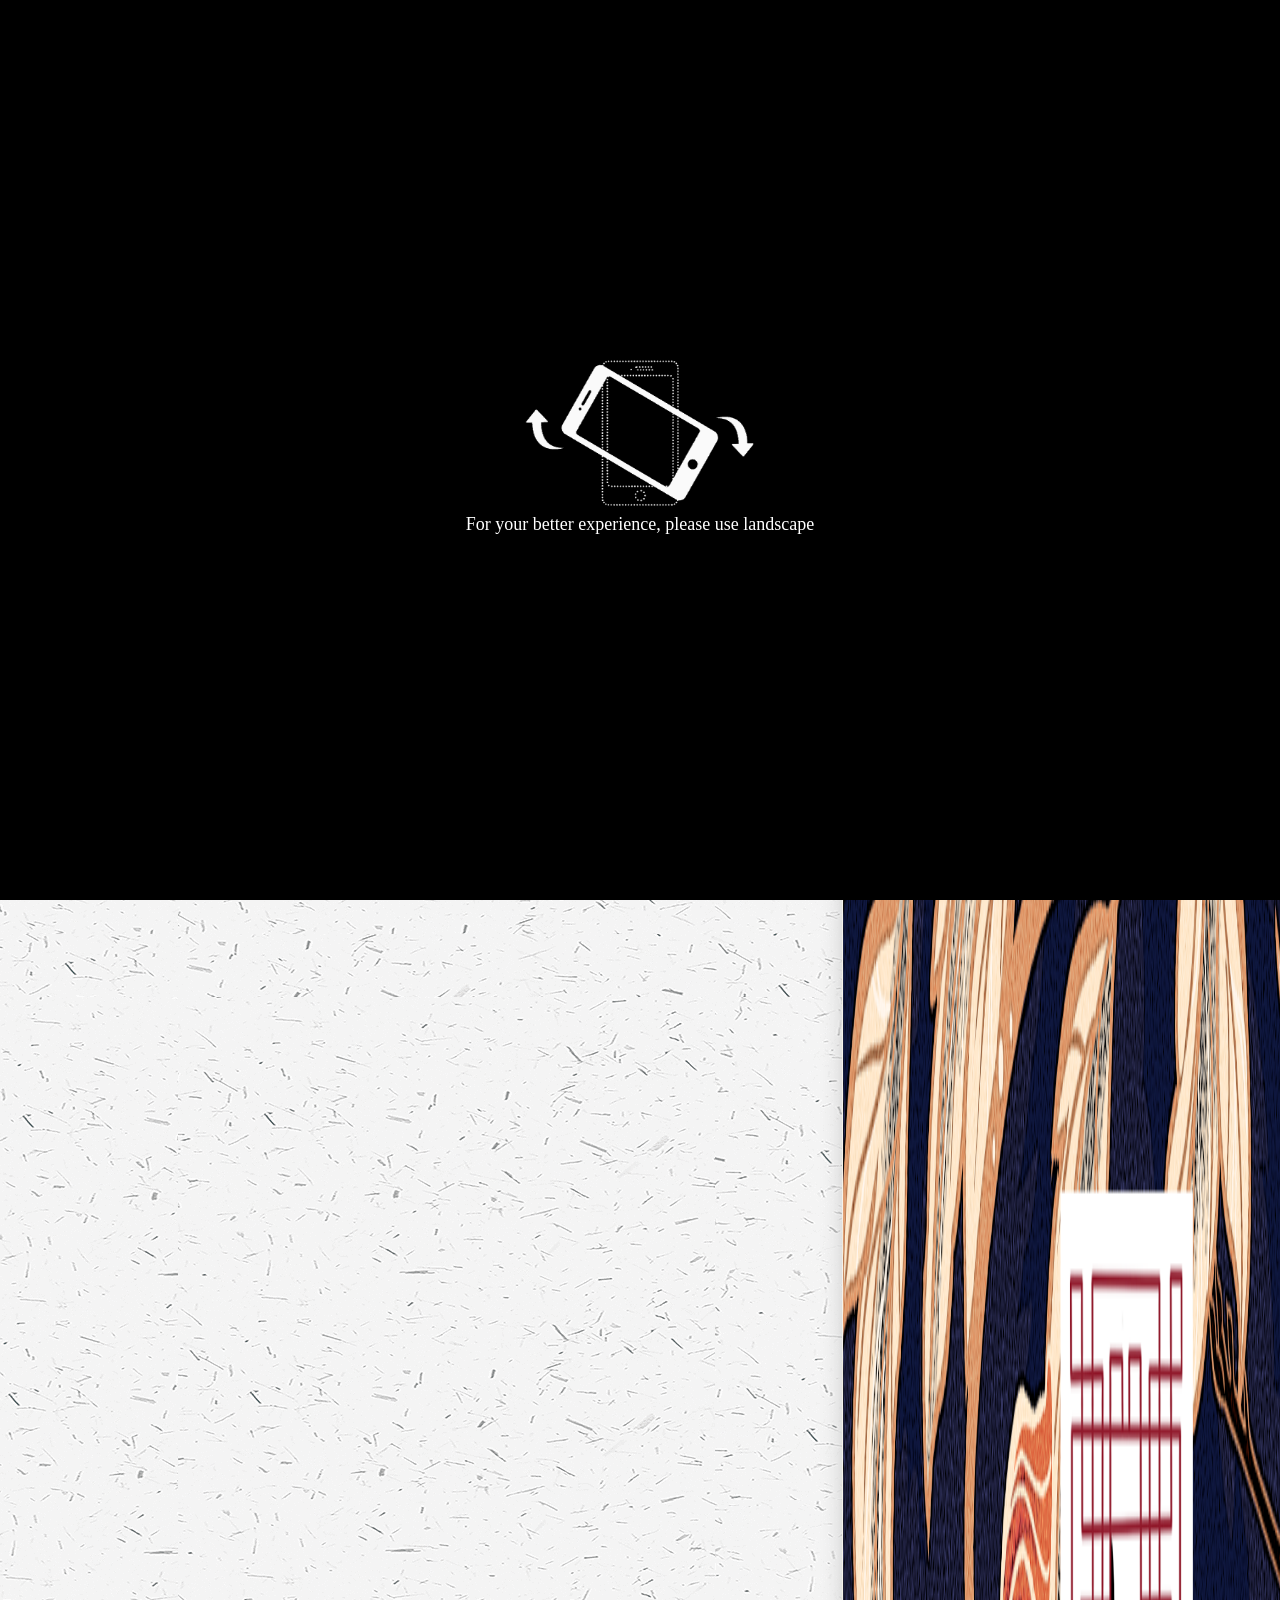
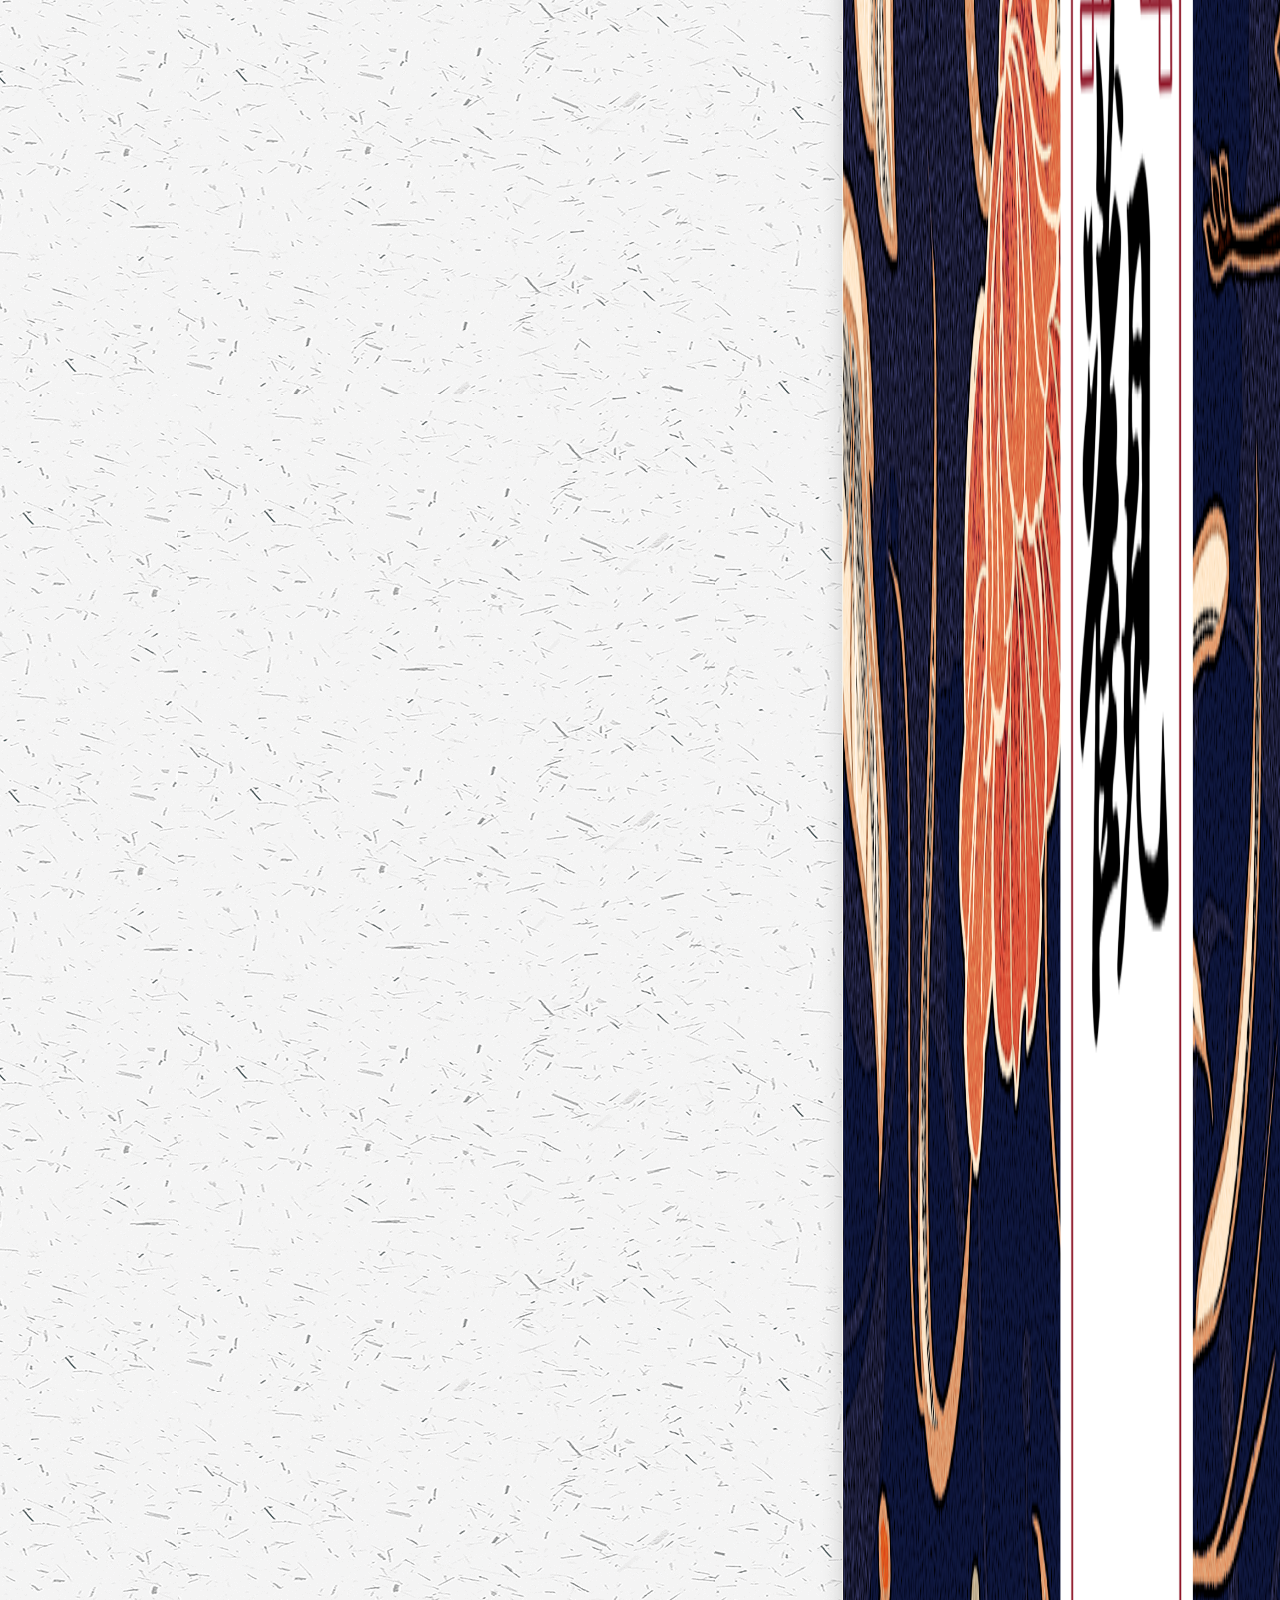
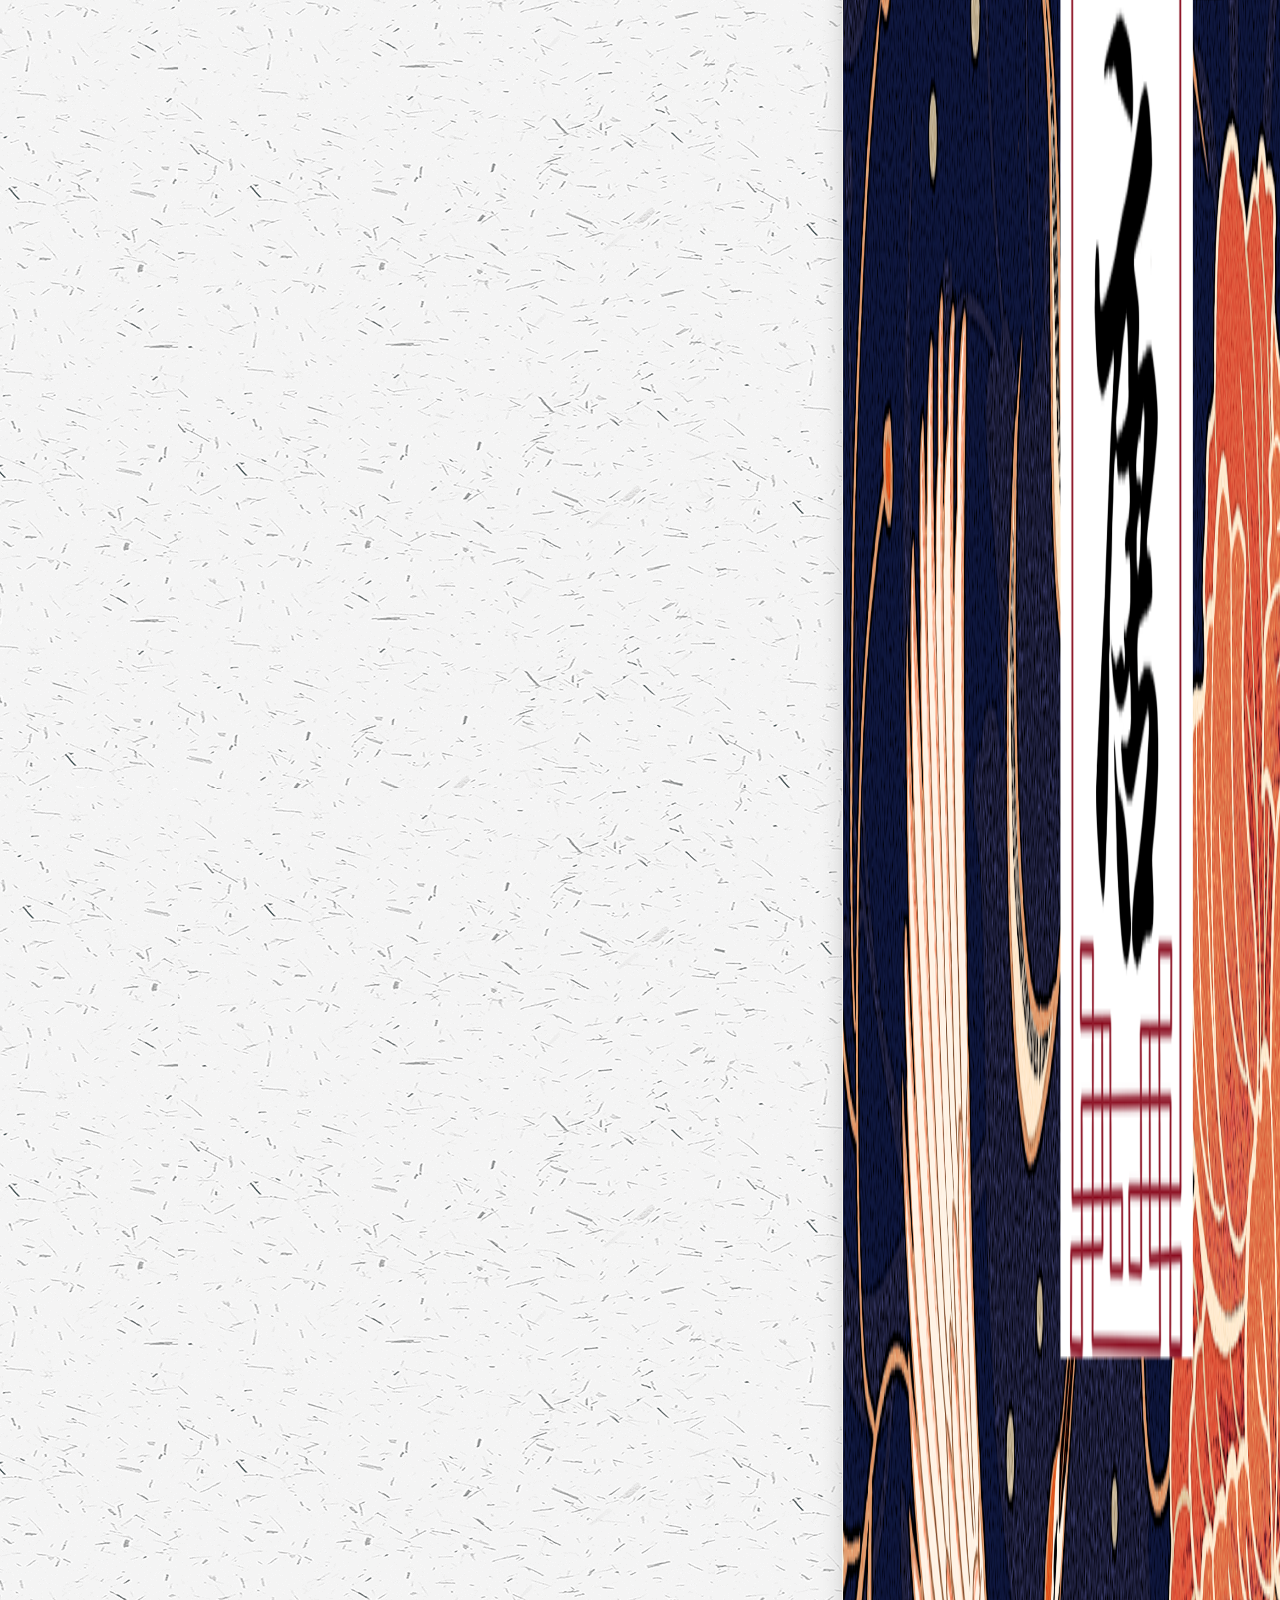
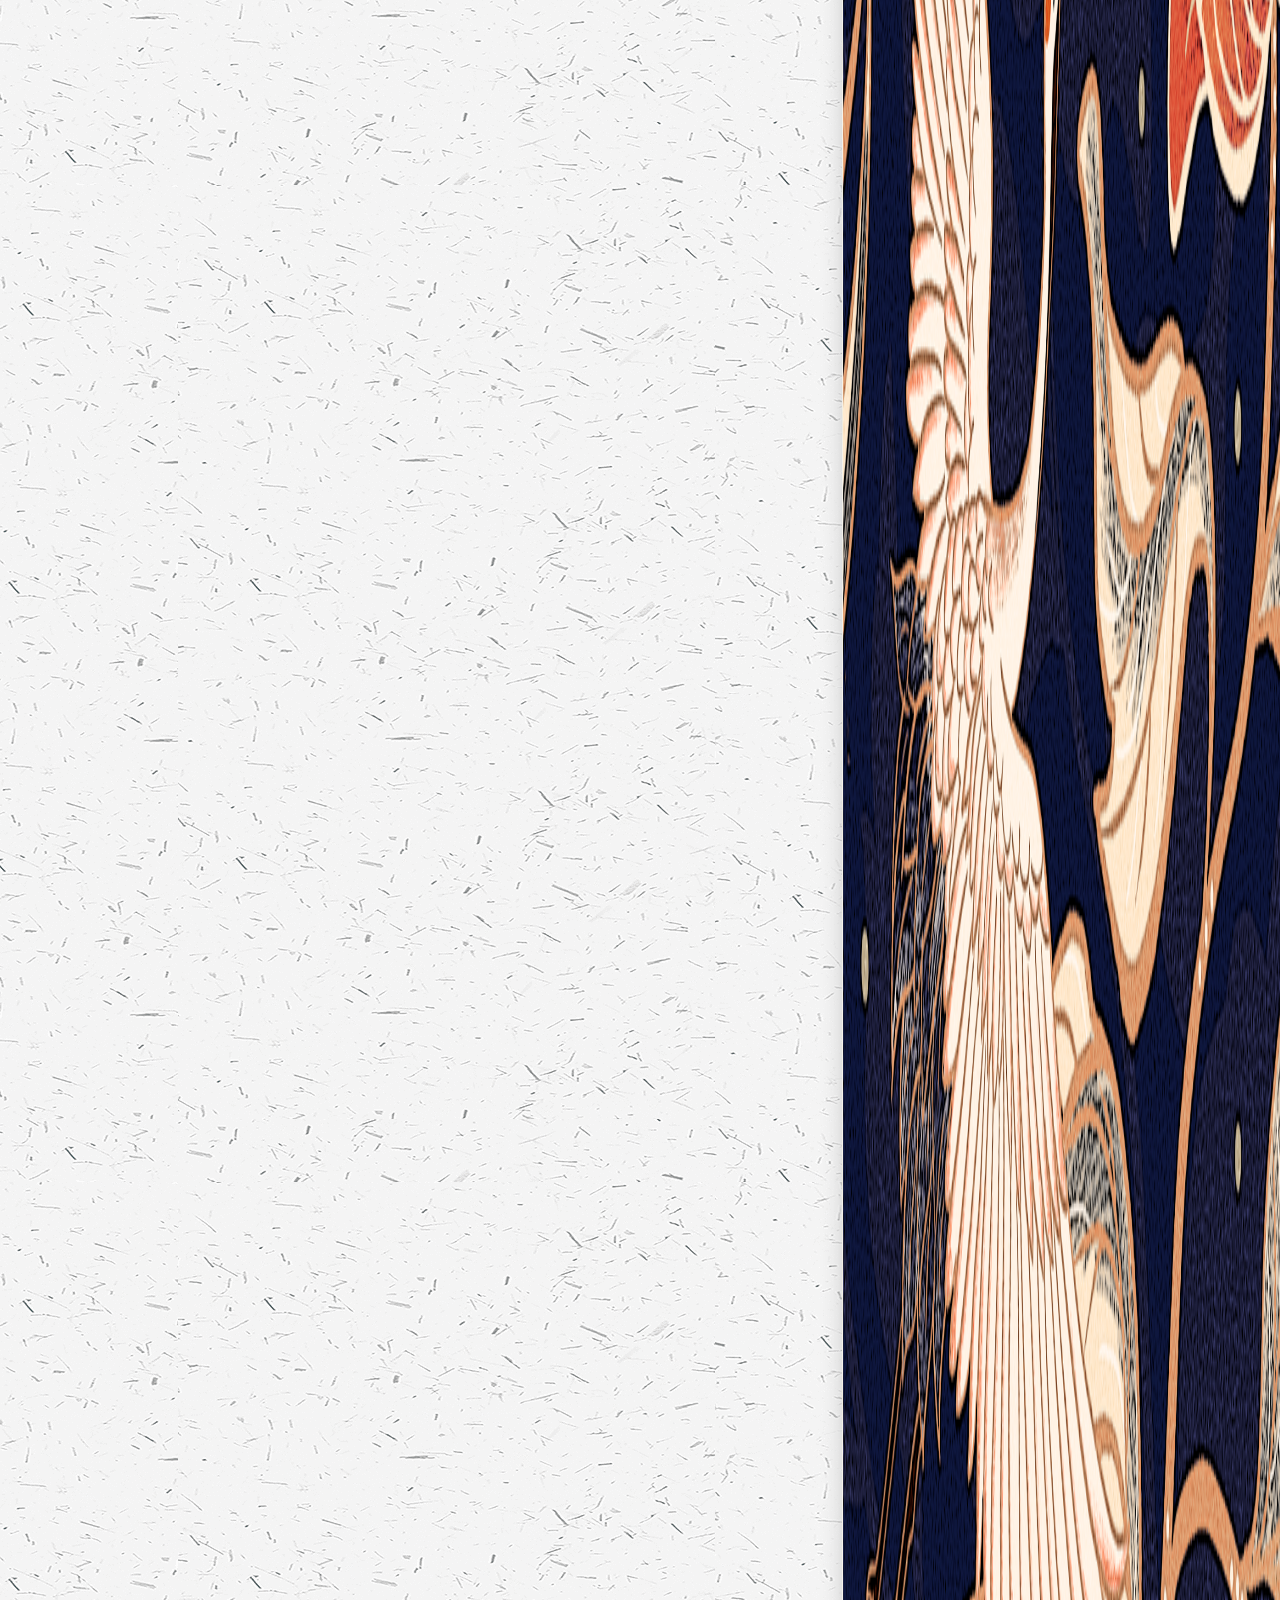
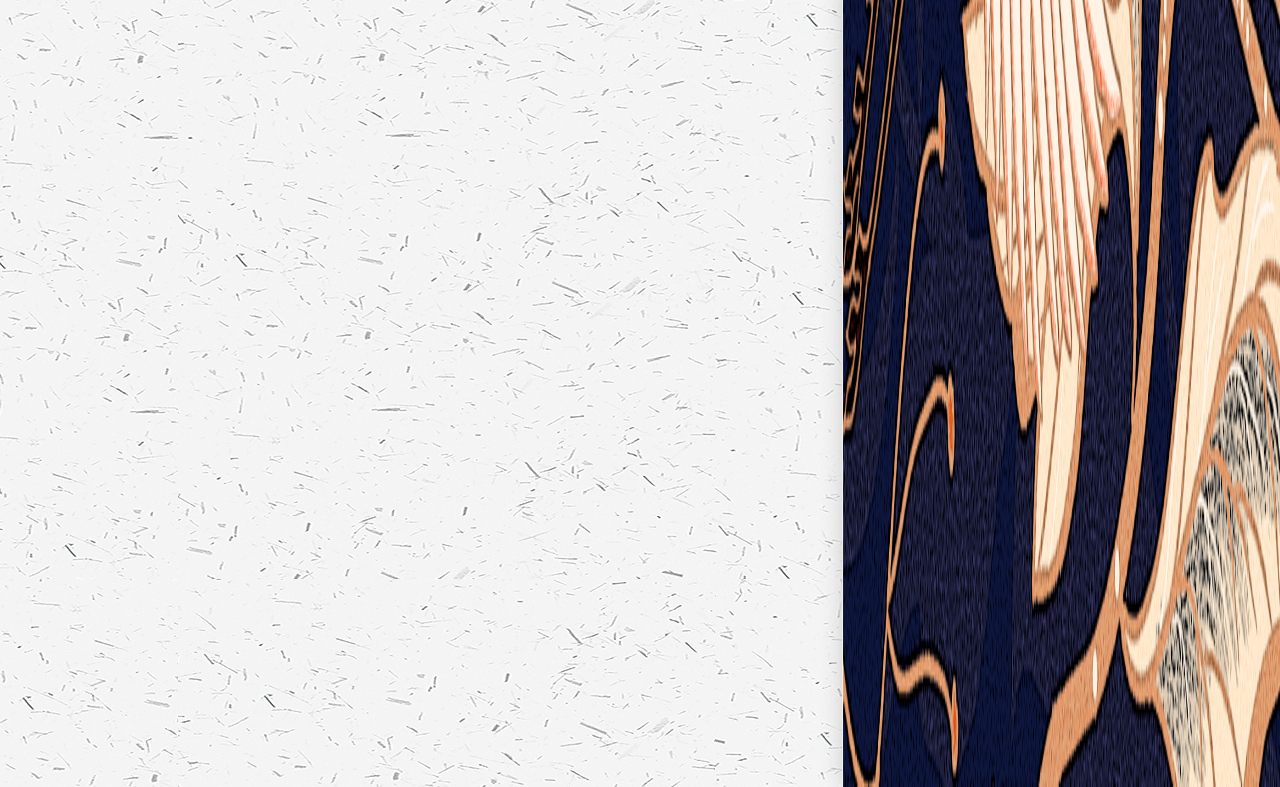
==== index.html @ e5fd3a8a "Add files via upload" ====
<!doctype html>
<!--[if lt IE 7 ]> <html lang="en" class="ie6"> <![endif]-->
<!--[if IE 7 ]>    <html lang="en" class="ie7"> <![endif]-->
<!--[if IE 8 ]>    <html lang="en" class="ie8"> <![endif]-->
<!--[if IE 9 ]>    <html lang="en" class="ie9"> <![endif]-->
<!--[if !IE]><!--> <html lang="en"> <!--<![endif]-->
<head>
<meta name="viewport" content="width = device-width, initial-scale=1.0, user-scalable = no" />
<script type="text/javascript" src="extras/jquery.min.1.7.js"></script>
<script type="text/javascript" src="extras/modernizr.2.5.3.min.js"></script>
<script type="text/javascript" src="lib/turn.min.js"></script>



<style>


.img-magnifier-window {
  position:relative;
}

.img-magnifier-glass {
  position: absolute;
  bottom: 0px;

  border: 3px solid #663300;
  border-radius: 50%;
  cursor: none;
  /*Set the size of the magnifier glass:*/
  width: 100px;
  height: 100px;}


	@keyframes ldio-wfs9uup7r9 {
  0% { transform: rotate(0) }
  100% { transform: rotate(360deg) }
}
.ldio-wfs9uup7r9 div { box-sizing: border-box!important }
.ldio-wfs9uup7r9 > div {
  position: absolute;
  width: 144px;
  height: 144px;
  top: 28px;
  left: 28px;
  border-radius: 50%;
  border: 16px solid #000;
  border-color:#e05b3f transparent #e05b3f transparent;
  animation: ldio-wfs9uup7r9 1s linear infinite;
}

.ldio-wfs9uup7r9 > div:nth-child(2), .ldio-wfs9uup7r9 > div:nth-child(4) {
  width: 108px;
  height: 108px;
  top: 46px;
  left: 46px;
  animation: ldio-wfs9uup7r9 1s linear infinite reverse;
}
.ldio-wfs9uup7r9 > div:nth-child(2) {
  border-color: transparent #e0a67a transparent #e0a67a
}
.ldio-wfs9uup7r9 > div:nth-child(3) { border-color: transparent }
.ldio-wfs9uup7r9 > div:nth-child(3) div {
  position: absolute;
  width: 100%;
  height: 100%;
  transform: rotate(45deg);
}
.ldio-wfs9uup7r9 > div:nth-child(3) div:before, .ldio-wfs9uup7r9 > div:nth-child(3) div:after { 
  content: "";
  display: block;
  position: absolute;
  width: 16px;
  height: 16px;
  top: -16px;
  left: 48px;
  background: #e05b3f;
  border-radius: 50%;
  box-shadow: 0 128px 0 0 #e05b3f;
}
.ldio-wfs9uup7r9 > div:nth-child(3) div:after {
  left: -16px;
  top: 48px;
  box-shadow: 128px 0 0 0 #e05b3f;
}

.ldio-wfs9uup7r9 > div:nth-child(4) { border-color: transparent; }
.ldio-wfs9uup7r9 > div:nth-child(4) div {
  position: absolute;
  width: 100%;
  height: 100%;
  transform: rotate(45deg);
}
.ldio-wfs9uup7r9 > div:nth-child(4) div:before, .ldio-wfs9uup7r9 > div:nth-child(4) div:after {
  content: "";
  display: block;
  position: absolute;
  width: 16px;
  height: 16px;
  top: -16px;
  left: 30px;
  background: #e0a67a;
  border-radius: 50%;
  box-shadow: 0 92px 0 0 #e0a67a;
}
.ldio-wfs9uup7r9 > div:nth-child(4) div:after {
  left: -16px;
  top: 30px;
  box-shadow: 92px 0 0 0 #e0a67a;
}
.loadingio-spinner-double-ring-vd1g2d22ar {
  

  display: inline-block;
  overflow: hidden;
  background: #e8e7d1;
}
.ldio-wfs9uup7r9 {
  width: 100%;
  height: 100%;
  left: 40%;
  top: 40%;

  position: relative;
  transform: translateZ(0) scale(1);
  backface-visibility: hidden;
  transform-origin: 0 0; /* see note above */
}
.ldio-wfs9uup7r9 div { box-sizing: content-box;
  
 }
/* generated by https://loading.io/ */

.loadingio-spinner-double-ring-vd1g2d22ar  
{        width:100%;  
        height:100%; 
         margin-top: 0px;
         margin-left: 0px;
        background-size: cover; 
        position:fixed;  
        z-index:999;  
        background-color:#0f132a;
}  

</style>





<script>

document.onreadystatechange=function(){
    if(document.readyState=="complete"){
        $(".loadingio-spinner-double-ring-vd1g2d22ar").fadeOut();
    }
}

function magnify(imgID, zoom) {
  var img, glass, w, h, bw;
  img = document.getElementById(imgID);
  /*create magnifier glass:*/
  glass = document.createElement("DIV");
  glass.setAttribute("class", "img-magnifier-glass");
  /*insert magnifier glass:*/
  img.parentElement.insertBefore(glass, img);
  /*set background properties for the magnifier glass:*/
  glass.style.backgroundImage = "url('" + img.src + "')";
  glass.style.backgroundRepeat = "no-repeat";
  glass.style.backgroundSize = (img.width * zoom) + "px " + (img.height * zoom) + "px";
  bw = 3;
  w = glass.offsetWidth / 2;
  h = glass.offsetHeight / 2;
  /*execute a function when someone moves the magnifier glass over the image:*/
  glass.addEventListener("mousemove", moveMagnifier);
  img.addEventListener("mousemove", moveMagnifier);
  /*and also for touch screens:*/
  glass.addEventListener("touchmove", moveMagnifier);
  img.addEventListener("touchmove", moveMagnifier);
  function moveMagnifier(e) {
    var pos, x, y;
    /*prevent any other actions that may occur when moving over the image*/
    e.preventDefault();
    /*get the cursor's x and y positions:*/
    pos = getCursorPos(e);
    x = pos.x;
    y = pos.y;
    /*prevent the magnifier glass from being positioned outside the image:*/
    if (x > img.width - (w / zoom)) {x = img.width - (w / zoom);}
    if (x < w / zoom) {x = w / zoom;}
    if (y > img.height - (h / zoom)) {y = img.height - (h / zoom);}
    if (y < h / zoom) {y = h / zoom;}
    /*set the position of the magnifier glass:*/
    glass.style.left = (x - w) + "px";
    glass.style.top = (y - h) + "px";
    /*display what the magnifier glass "sees":*/
    glass.style.backgroundPosition = "-" + ((x * zoom) - w + bw) + "px -" + ((y * zoom) - h + bw) + "px";
  }
  function getCursorPos(e) {
    var a, x = 0, y = 0;
    e = e || window.event;
    /*get the x and y positions of the image:*/
    a = img.getBoundingClientRect();
    /*calculate the cursor's x and y coordinates, relative to the image:*/
    x = e.pageX - a.left;
    y = e.pageY - a.top;
    /*consider any page scrolling:*/
    x = x - window.pageXOffset;
    y = y - window.pageYOffset;
    return {x : x, y : y};
  }
}

//image expanding
function myFunction(imgs) {
  var expandImg = document.getElementById("expandedImg");
  var imgText = document.getElementById("imgtext");
  expandImg.src = imgs.src;
  imgText.innerHTML = imgs.alt;
  expandImg.parentElement.style.display = "block";
}

//image slider-gallery

function plusSlides(n) {
  showSlides(slideIndex += n);
}

function currentSlide(n) {
  showSlides(slideIndex = n);
}

function showSlides(n) {
  var i;
  var slides = document.getElementsByClassName("mySlides");
  var dots = document.getElementsByClassName("demo");
  var captionText = document.getElementById("caption");
  if (n > slides.length) {slideIndex = 1}
  if (n < 1) {slideIndex = slides.length}
  for (i = 0; i < slides.length; i++) {
      slides[i].style.display = "none";
  }
  for (i = 0; i < dots.length; i++) {
      dots[i].className = dots[i].className.replace(" active", "");
  }
  slides[slideIndex-1].style.display = "block";
  dots[slideIndex-1].className += " active";
  captionText.innerHTML = dots[slideIndex-1].alt;
}
</script>




</head>

<body >

<div class="loadingio-spinner-double-ring-vd1g2d22ar"><div class="ldio-wfs9uup7r9">
<div></div>
<div></div>
<div><div></div></div>
<div><div></div></div>
</div></div>


<div id="content">
<div class="bg-object" >
	<img src="pages/bird.gif" alt= "bird" style="position:absolute;width:400px;height: 438px; left:50px; top: 20px;">
	<img src="pages/yinzhang.gif" alt="yinzhang"style="position:relative; width:100px;height: 100px;left:50px;bottom:-700px;">
	<img src="cover/cloud3.gif" alt="cloud top" style="position:relative;top:20px;left:1100px;">
	<img src="cover/cloud2.gif" alt="cloud top" style="position:absolute;top:30px;left:550px;">
	<img src="pages/cloud right.png" alt="cloud right" style="position:relative;bottom:-750px;left:1000px;">
	<img src="pages/cloud1.gif" alt="cloud left" style="position:absolute;top:350px;left:100px;">


	<div class="text" style="position:absolute;left:350px;top:250px;display:block;">
		<h1>The Fashion of Tang Dynasty</h1>

		<p class="intro" style="position:relative;left:10px;top:30px;width: 350px;font-size: 20px;text-align: justify;text-indent: 50px;">Tang Dynasty costumes have become one of the important symbols of Tang culture with their colorful, innovative decoration techniques and gorgeous colors
		</p>
		<p class="intro" style="position:relative;left:10px;top:20px;width: 350px;font-size: 20px;text-align: justify;text-indent: 50px;">A famous Chinese designer Chu Yan and her group are committed to the artistic recreation of Tang Dynasty costumes. With reference to a large amount of historical data and through the study of Dunhuang frescoes, a large number of Tang Dynasty costumes have been recreated, allowing us to have a chance to glimpse the prosperous Tang Dynasty.
		</p>
	</div>

</div>



<div class="bgmusic">

<audio src="zheliu.mp3" preload="meta" loop autoplay id="bgmusic"></audio>
<img src="cover/stop.png" id="musicImg" alt="user" style="width: 50px; height:50px; right:20px; top:20px; position: fixed;">
<div class="hover">
	<img src="cover/shadow.gif" onClick="playnpause()" alt="user" style="width: 55px; height:55px; right:18px; top:18px; position: fixed;">

</div>

</div>



<div class="flipbook-viewport" >
	<div class="book-container" id='container'>
		<div class="flipbook">
			<div class="page" style="background-image:url(pages/cover-front.png)"></div>
			<div class="page" style="background-image:url(pages/odd.png)">
				<h2>Donor Frescoes</h2>
				<div class="img-magnifier-window" style="left:40px;top:100px;">
 					 <img id="myimage" src="pages/donor_frescoes.jpg" width="260" height="400">
				</div>
				
				<p style="font-size:17px;position:absolute;left:320px;top:100px; width:250px;">Dunhuang frescoes are the main components of Dunhuang art. They are rich in content, huge in scale, and exquisite in skill. They are best known of the Buddha grottoes, however, there is a kind of murals called donors in the frescoes, which have unique artistic value and research value. It is the donors in these murals that have been handed down from generation to generation, digging into grottoes, building Buddha statues, and painting murals, and finally created the brilliant and brilliant Dunhuang culture. Due to its completeness and continuity, these donor frescoes have become an important historical material for studying Tang Dynasty costumes.</p>
				<p style="font-size:18px;position:absolute;left:50px;bottom:20px;width:250px; text-indent: 0px; border:2px solid black; background-color: white;padding: 2px;">Move the <b>len</b> on the bottom left corner. Can you find the<b> Donor</b>?</p>

			</div>
			<div class="page" style="background-image:url(pages/even.png)">
				<p style="font-size:17px;position:absolute;left:150px;top:50px; width:350px;">Below the Buddhist stories frescoes, there are often men and women neatly arranged in rows, the small ones are only a few inches, and the heights are up to a few feet. Among them are powerful governors and ordinary civilians. These figures have all contributed funds for the construction of the cave. They painted their images on the wall, indicating that the Buddha statues of the cave were all supported by them, so they are called cave owners, and they are also called donors.</p>
				<p style="font-size:17px;position:absolute;left:150px;top:300px; width:350px;">In order to devoutly worship the Buddha, always provide support and merit, and also show their own fame and retain their names for future generations. Portraits of these donors are painted in their caves. These portraits are called donor portraits. These precious portraits record the dress status of people of different identities and positions on different occasions and provide precious historical data for the restoration and recreation of Tang Dynasty costumes.</p>
				<div class="e-column" style="top:200px;">
  					<div class="e-row">
   						 <img src="pages/donor1.jpg" alt="Donor portrait of Cao Yuande. Mogao Cave 100,10th" style="width:50%; margin-top: 50px; " onclick="myFunction(this);">
  					</div>
  					<div class="e-row">
   						 <img src="pages/donor2.jpg" alt="Donor Portrait of Caoyijin. Yulin Cave 16" style="width:50%" onclick="myFunction(this);">
  					</div>
  					<div class="e-row">
  					    <img src="pages/donor3.png" alt="King of Khotab and retinue, Mogao Cave 98" style="width:50%" onclick="myFunction(this);">
  					</div>
  					<div class="e-row">
    					<img src="pages/donor4.png" alt="Urgur retinue, Mogao Cave 98" style="width:50%" onclick="myFunction(this);">
  					</div>
				</div>

				<div class="image-window">
 					 <span onclick="this.parentElement.style.display='none'" class="closebtn">&times;</span>
  					<img id="expandedImg" style="height:80%;margin-left: auto;margin-right: auto; display:">
  					<div id="imgtext"></div>
					</div>

				
			</div>
			<div class="page" style="background-image:url(pages/odd.png)">
				<h2> Designer</h2>
				 <img src="pages/chuyan.jpg" alt="chuyan" style="width:80%;position: absolute; bottom: 50px;left:50px;" >
				 <p style="font-size:17px;position:absolute;left:50px;top:80px; width:450px;"><b>Chu Yan</b>, currently an associate professor at the School of Clothing Art and Engineering, Beijing Institute of Clothing Technology. She and her group have been doing research on the restoration and artistic recreation of Chinese traditional clothes along the Silk Road. From analyzing and measuring the antiques to drawing, dyeing, weaving, pattern making, and sewing, she eventually recreated costumes of Tang, which lead us to revisit the open, confident and integrating prosperous period of the Tang Dynasty.</p>
               
           </div>
			<div class="page" style="background-image:url(pages/even.png)">
							<h2>Plant Dyestuff</h2>
				
							<div class="image-gallery-window"  style="width: 400px; height:300px;overflow:hidden;top:80px;left:80px;">
							  <div class="mySlides">
							    <div class="numbertext">1 / 6</div>
							    <div class="image-frame" >
							      <img src="pages/safflower.jpg" style="width:100%">
							    </div>
							  </div>

							  <div class="mySlides">
							    <div class="numbertext">2 / 6</div>
							    <div class="image-frame">
							    <img src="pages/common_madder.jpg" style="width:100%">
								</div>
							  </div>

							  <div class="mySlides">
							    <div class="numbertext">3 / 6</div>
							    <div class="image-frame" >
							    <img src="pages/sappanwood.png" style="width:100%">
							    </div>
							  </div>
							    
							  <div class="mySlides">
							    <div class="numbertext">4 / 6</div>
							    <div class="image-frame">
							    <img src="pages/pomegranate_peels.jpg" style="width:100%">
							    </div>
							  </div>

							  <div class="mySlides">
							    <div class="numbertext">5 / 6</div>
							    <div class="image-frame">
							    <img src="pages/fruit_of_cape_jasmine.jpg" style="width:100%">
							    </div>
							  </div>
							    
							  <div class="mySlides">
							    <div class="numbertext">6 / 6</div>
							    <div class="image-frame">
							    <img src="pages/woad_leafs.jpg" style="width:100%">
								</div>
							  </div>
							    
							  <a class="prev" onclick="plusSlides(-1)">❮</a>
							  <a class="next" onclick="plusSlides(1)">❯</a>

							  <div class="caption">
							    <p id="caption"></p>
							  </div>
							  <div class="s-row">
							    <div class="s-column">
							      <img class="demo cursor" src="pages/safflower.jpg" style="width:100%" onclick="currentSlide(1)" alt="Red dye: Safflower">
							    </div>
							    <div class="s-column">
							      <img class="demo cursor" src="pages/common_madder.jpg" style="width:100%" onclick="currentSlide(2)" alt="Red dye: Common Madder">
							    </div>
							    <div class="s-column">
							      <img class="demo cursor" src="pages/sappanwood.png" style="width:100%" onclick="currentSlide(3)" alt="Red dye: Sappanwood">
							    </div>
							    <div class="s-column">
							      <img class="demo cursor" src="pages/pomegranate_peels.jpg" style="width:100%" onclick="currentSlide(4)" alt="Yellow dye: Pomegranate Peels">
							    </div>
							    <div class="s-column">
							      <img class="demo cursor" src="pages/fruit_of_cape_jasmine.jpg" style="width:100%" onclick="currentSlide(5)" alt="Yellow dye: Fruit of Cape Jasmine">
							    </div>    
							    <div class="s-column">
							      <img class="demo cursor" src="pages/woad_leafs.jpg" style="width:100%" onclick="currentSlide(6)" alt="Blue dye: Woad Leafs">
							    </div>
							  </div>
							</div>
							<p style="position: absolute; top:380px;width:450px;left:50px;">The colors on ancient clothes are actually came from plant dyestuff. Compared with the chemical dyestuffs we used today,the ancient Chinese used plant dyestuffs, which were nontoxic and harmless and mostly made from edible plants or vegetables, as well as traditional medicines. Colors created by these dyes are very natural and hardly faded. They can even protect the clothes from insects and germs. Most importantly, they are a symbol of aesthetics for colors in Chinese traditions.</p>


			</div>
			<div class="page" style="background-image:url(pages/odd.png)">
				<h2>Female Donor Costumes</h2>
				<div class="img-magnifier-window" style="left:40px;top:80px;">
 					 <img id="myimage1" src="pages/Female-Donor-Portrait-on-the-east-wall-in-Mogao-Cave-98-restore1.png" width="200">
				</div>
				<p style="font-size:16px;position:absolute;left:40px;bottom:20px;width:200px; text-indent: 0px; border:2px solid black; background-color: white;padding: 2px; text-align: left;">Female Donor Portrait on the east wall in Mogao Cave 98, Five Dynasties (AD 907-960)</p>

				<p style="position: absolute; top:120px;width:240px;left:280px;">Cao Yijin's female family wears a phoenix crown, a flower crown and a white horned crown. They have headdresses, all wear long skirts, and make up with a variety of flowers on their faces. The flowers and birds on their clothes represent the extremely precious embroidery art at that time. It is a dress for ladies of five dynasties to emulate the concubines of the Tang Dynasty.</p>
				<img src="pages/wudai.png" alt="tag2" style="position:absolute;bottom:20px;right:0px;width: 150px">
				
			</div>
			<div class="page" style="background-image:url(pages/even.png)">
				<div class="img-magnifier-window" style="position:absolute;left:40px;top:80px;">
 					 <img id="myimage2" src="pages/Female-Donor-Portrait-on-the-east-wall-in-Mogao-Cave-98-recreation.JPG" height="400">
				</div>
				<img src="pages/face1.gif" alt="female donor1" style="position:absolute;top:80px;right:90px;height: 200px">
				<img src="pages/body1.gif" alt="female donor1" style="position:absolute;top:280px;right:90px;height: 200px">
				<img src="pages/tag.png" alt="tag2" style="position:absolute;bottom:50px;right:20px;width: 500px">

			</div>
			<div class="page" style="background-image:url(pages/odd.png)">
				<div class="img-magnifier-window" style="left:40px;top:50px;">
 					 <img id="myimage3" src="pages/Uyghur-Princess-in-Mogao-Cave-61.png" width="200px">
				</div>
				<p style="font-size:16px;position:absolute;left:40px;bottom:20px;width:200px; text-indent: 0px; border:2px solid black; background-color: white;padding: 2px; text-align: left;">Uyghur Princess in Mogao Cave 61, Five Dynasties (AD 907-960)</p>

				<p style="position: absolute; top:120px;width:240px;left:280px;">Cao Yijin's wife is Uighur Princess. She was dressed in a Ukrainian costume, wearing a peach-shaped crown, decorated with a Buyao, a sling on the back, a face with a flower makeup, a neck with multiple jewelry strings, a lapel with narrow sleeves and a large sleeve, and a delicate phoenix on the lapel and cuff Beautiful bird and flower pattern. It is very rare to see such delicate and vivid textile patterns in Dunhuang frescoes.</p>
				<img src="pages/wudai.png" alt="tag2" style="position:absolute;bottom:20px;right:0px;width: 150px">
			</div>
			<div class="page" style="background-image:url(pages/even.png)">

				<div class="img-magnifier-window" style="position:absolute;left:40px;top:80px;">
 					 <img id="myimage4" src="pages/Uyghur-Princess-in-Mogao-Cave-61-recreation.JPG" height="400" >
				</div>
				<img src="pages/princess-face.gif" alt="female donor2" style="position:absolute;top:80px;right:80px;height: 200px;">
				<img src="pages/princess-body.gif" alt="female donor2" style="position:absolute;top:280px;right:80px;height: 200px;">
				<img src="pages/tag.png" alt="tag2" style="position:absolute;bottom:50px;right:20px;width: 500px">
			</div>
			<div class="page" style="background-image:url(pages/odd.png)">
				<div class="img-magnifier-window" style="left:40px;top:50px;">
 					 <img id="myimage5" src="pages/Female-Donor-Portrait-on-the-east-wall-in-Mogao-Cave-144.png" width="220px">
				</div>
				<p style="font-size:16px;position:absolute;left:40px;bottom:40px;width:200px; text-indent: 0px; border:2px solid black; background-color: white;padding: 2px; text-align: left;">Female Donor Portrait on the east wall in Mogao Cave 144, Middle Tang(AD 767-827)</p>

				<p style="position: absolute; top:120px;width:240px;left:280px;">The Han women in the Tubo period still dominated by Han suits, with a hair bun on their heads, a hairpin Buyao on their hairpins, decorated with a peony flower, and wearing a wide sleeve red blouse on top, and a long green skirt on the bottom. From hair accessories to jackets, they attach great importance to the overall color matching</p>
				<img src="pages/tang.png" alt="tag2" style="position:absolute;bottom:20px;right:20px;width: 80px">
			</div>
			<div class="page" style="background-image:url(pages/even.png)">
				<div class="img-magnifier-window" style="position:absolute;left:40px;top:80px;">
 					 <img id="myimage6" src="pages/Female-Donor-Portrait-on-the-east-wall-in-Mogao-Cave-144.JPG" height="400" >
				</div>
				<img src="pages/female-donor-body1.gif" alt="female donor3" style="position:absolute;top:80px;right:80px;height: 200px;">
				<img src="pages/female-donor-body2.gif" alt="female donor3" style="position:absolute;top:280px;right:80px;height: 200px;">
				<img src="pages/tag.png" alt="tag2" style="position:absolute;bottom:50px;right:20px;width: 500px">
			</div>
			<div class="page" style="background-image:url(pages/odd.png)">
				<h2>Male Donor Costumes</h2>
				<div class="img-magnifier-window" style="left:40px;top:80px;">
 					 <img id="myimage7" src="pages/Donor-Caoyijin1.png" width="200px">
				</div>
				<p style="font-size:16px;position:absolute;left:40px;bottom:20px;width:200px; text-indent: 0px; border:2px solid black; background-color: white;padding: 2px; text-align: left;">Donor CaoYijin on the south wall of the corridor in Yulin Cave 16, Five Dynasties(AD 907-960)</p>

				<p style="position: absolute; top:120px;width:240px;left:280px;">CaoYijin wore an official hat, a red gown with a round neck and large sleeves, a lace white leno blouse, and a red leather tunic. People wearing big sleeves in five dynasties are mostly high-ranking officials, and there is no difference in official positions in other clothes styles. Red was a favorite color of senior officials during the Five Dynasties. Most of the donors of the ruling class in the five dynasties in Dunhuang frescoes wore red robes.</p>
				<img src="pages/wudai.png" alt="tag2" style="position:absolute;bottom:20px;right:0px;width: 150px">
			</div>
			<div class="page" style="background-image:url(pages/even.png)">
				<div class="img-magnifier-window" style="position:absolute;left:40px;top:80px;">
 					 <img id="myimage8" src="pages/Donor-CaoYijin.JPG" height="400" >
				</div>
				<img src="pages/caoyijin-body1.gif" alt="male donor1" style="position:absolute;top:80px;right:100px;height: 200px;">
				<img src="pages/caoyijin-body2.gif" alt="male donor1" style="position:absolute;top:280px;right:100px;height: 200px;">
				<img src="pages/tag.png" alt="tag2" style="position:absolute;bottom:50px;right:20px;width: 500px">
			</div>
			<div class="page" style="background-image:url(pages/odd.png)">
				<div class="img-magnifier-window" style="left:40px;top:100px;">
 					 <img id="myimage9" src="pages/Turpan-Tsenpo-in-Mogao-Cave-159.png" width="220px">
				</div>
				<p style="font-size:16px;position:absolute;left:40px;bottom:50px;width:220px; text-indent: 0px; border:2px solid black; background-color: white;padding: 2px; text-align: left;">Turpan Tsenpo in Mogao Cave 159</p>

				<p style="position: absolute; top:120px;width:240px;left:280px;">Zampe wears a crown of Zhaoxia and a red forehead, hangs earrings. He wears a plain lapel Tibetan robe with long sleeves hanging down to the ground, a jade belt around the waist, and various ornaments on the belt. A canopy was over his head. The color of his robe reflects the custom of Tubo: they respect for plain colors.</p>
				<img src="pages/tang.png" alt="tag2" style="position:absolute;bottom:20px;right:20px;width: 80px">
			</div>
			<div class="page" style="background-image:url(pages/even.png)">
				<div class="img-magnifier-window" style="position:absolute;left:40px;top:80px;">
 					 <img id="myimage10" src="pages/tubo.JPG" height="400" >
				</div>
				<img src="pages/tubo-body2.gif" alt="male donor2" style="position:absolute;top:80px;right:100px;height: 200px;">
				<img src="pages/tubo-body1.gif" alt="male donor2" style="position:absolute;top:280px;right:100px;height: 200px;">
				<img src="pages/tag.png" alt="tag2" style="position:absolute;bottom:50px;right:20px;width: 500px">
			</div>
			<div class="page" style="background-image:url(pages/odd.png)">
				<div class="img-magnifier-window" style="left:40px;top:100px;">
 					 <img id="myimage11" src="pages/WesternXiaKing.jpg" width="250px">
				</div>
				<p style="font-size:16px;position:absolute;left:40px;bottom:50px;width:250px; text-indent: 0px; border:2px solid black; background-color: white;padding: 2px; text-align: left;">Western Xia King Donor Portrait in Mogao Cave 409</p>

				<p style="position: absolute; top:120px;width:200px;left:320px;">The Uighur King wore a pointed top hat, dressed in a soap-colored round neck dragon-patterned robe with narrow sleeves. The dragon pattern on the dress is a symbol of power. Until the Ming and Qing emperors' dragon robes and royal palace building utensils and other patterns, the dragons were the main theme.</p>
				<img src="pages/xixia.png" alt="tag2" style="position:absolute;bottom:20px;right:20px;width: 200px">

			</div>
			<div class="page" style="background-image:url(pages/even.png)">
				<div class="img-magnifier-window" style="position:absolute;left:40px;top:80px;">
 					 <img id="myimage12" src="pages/xixiaking.JPG" height="400" >
				</div>
				<img src="pages/xixia-1.gif" alt="male donor3" style="position:absolute;top:80px;right:120px;height: 200px;">
				<img src="pages/xixia-2.gif" alt="male donor3" style="position:absolute;top:280px;right:120px;height: 200px;">
				<img src="pages/tag.png" alt="tag2" style="position:absolute;bottom:50px;right:20px;width: 500px">

			</div>
			<div class="page" style="background-image:url(pages/cover-back.png)"></div>
			
		</div>
	</div>
</div>
</div>


<script type="text/javascript">
  (function() {
  var landscapeTip;
   var mobile;
  if (document.body.clientWidth > 400){
    mobile = 0;

  }
 
  function createLandscapeTip() {
    if (!landscapeTip) {
      landscapeTip = document.createElement('div');
      landscapeTip.style.background = 'black';
      landscapeTip.style.position = 'fixed';
      landscapeTip.style.width = '100%';
      landscapeTip.style.height = '100%';
      landscapeTip.style.left = 0;
      landscapeTip.style.top = 0;
      landscapeTip.style.textAlign = 'center';
      landscapeTip.style.zIndex = 99999999999;
      landscapeTip.style.overflow = 'hidden';
      landscapeTip.innerHTML = '<div  style="position: absolute; top: 50%;   left: 50%; -webkit-transform:translate(-50%,-50%);transform:translate(-50%,-50%)"><img style="height:150px" src="[data-uri]"/><br><div style="height: 1.6rem; color: white; font-size: 18px; text-align: center;">For your better experience, please use landscape</div></div>';
      document.body.appendChild(landscapeTip);

    }
  }

  function showLandscapeTip() {
    if (landscapeTip) {
      landscapeTip.style.display = 'block';
    }
  }
    function hideLandscapeTip() {
    if (landscapeTip) {
      landscapeTip.style.display = 'none';
    }
  }

  function updateOrientation() {
    var orientation = window.orientation;
    switch (orientation) {
      case 90:
      case -90:
        orientation = 'landscape';
        hideLandscapeTip();
        break;
      default:
        orientation = 'portrait';
        showLandscapeTip();
        break;
    }
  }

  function initOrientationChange() {
    createLandscapeTip();
    window.addEventListener('orientationchange', updateOrientation, false);
    landscapeTip.addEventListener('touchstart', function(e) {
      e.preventDefault();
    }, false);
    updateOrientation();
    // showLandscapeTip(); // debug
  }
  initOrientationChange();

})();

//--------------------------------------

   



magnify("myimage", 3);
magnify("myimage1", 3);
magnify("myimage2", 3);
magnify("myimage3", 3);
magnify("myimage4", 3);
magnify("myimage5", 3);
magnify("myimage6", 3);
magnify("myimage7", 3);
magnify("myimage8", 3);
magnify("myimage9", 3);
magnify("myimage10", 3);
magnify("myimage11", 3);
magnify("myimage12", 3);//magnify

var slideIndex = 1;
showSlides(slideIndex);//slider-gallery


function loadApp() {

	var flipbook = $('.flipbook');

 	// Check if the CSS was already loaded
	
	if (flipbook.width()==0 || flipbook.height()==0) {
		setTimeout(loadApp, 10);
		return;
	}

	$('.flipbook .double').scissor();

	// Create the flipbook

	$('.flipbook').turn({
			// Elevation

			elevation: 50,
			
			// Enable gradients

			gradients: true,
			
			// Auto center this flipbook

			autoCenter: false

	});
}



// Load the HTML4 version if there's not CSS transform

yepnope({
	test : Modernizr.csstransforms,
	yep: ['lib/turn.min.js'],
	nope: ['lib/turn.html4.min.js'],
	both: ['lib/scissor.min.js', 'lib/zoom.min.js','css/double-page.css'],
	complete: loadApp
});


window.onload = function(){ 
     var audio = document.getElementById('bgmusic');
     audio.pause();
        //Mute when open
}

function playnpause() {
    var audio = document.getElementById('bgmusic');
    if (audio.paused) {
        audio.play();
        document.getElementById('musicImg').src="cover/play.png";
    }else{
        audio.pause();
        audio.currentTime = 0;//Bgm restart
        document.getElementById('musicImg').src="cover/stop.png";
    }
}





</script>

</body>
</html>
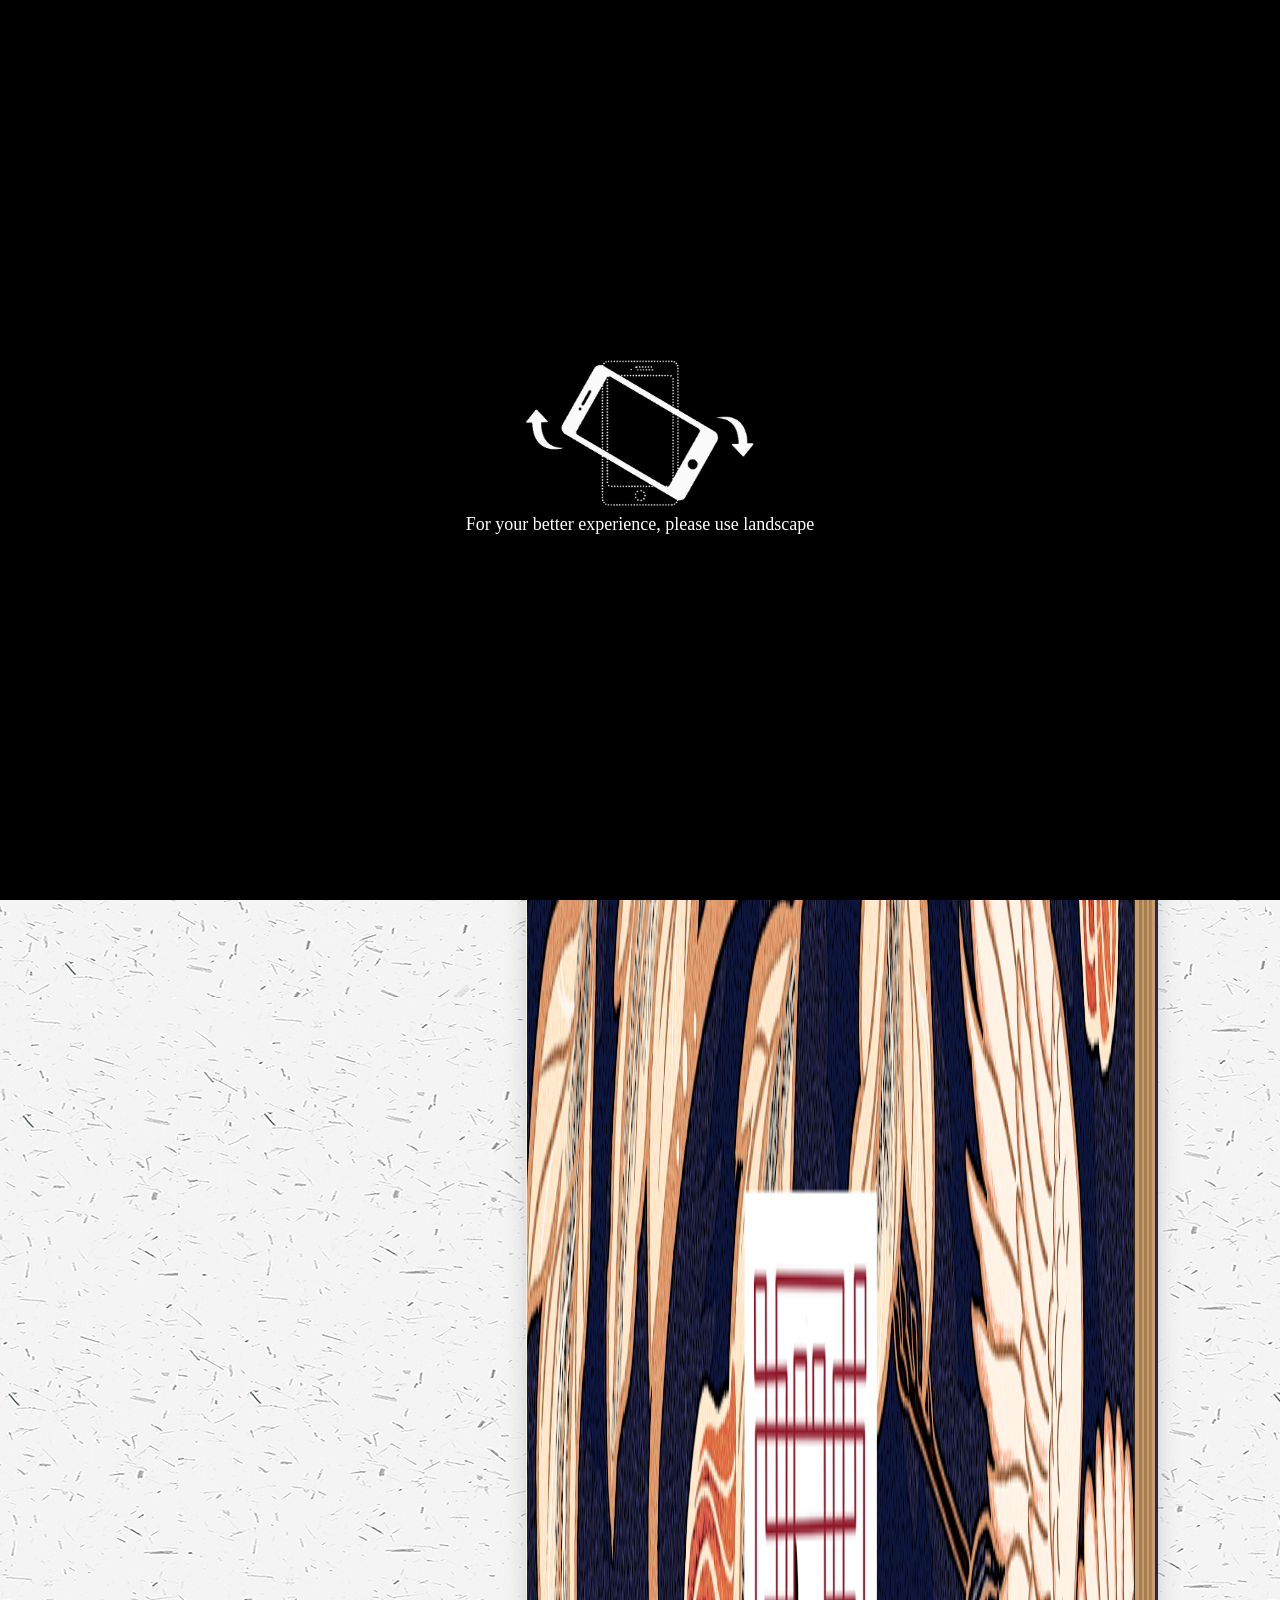
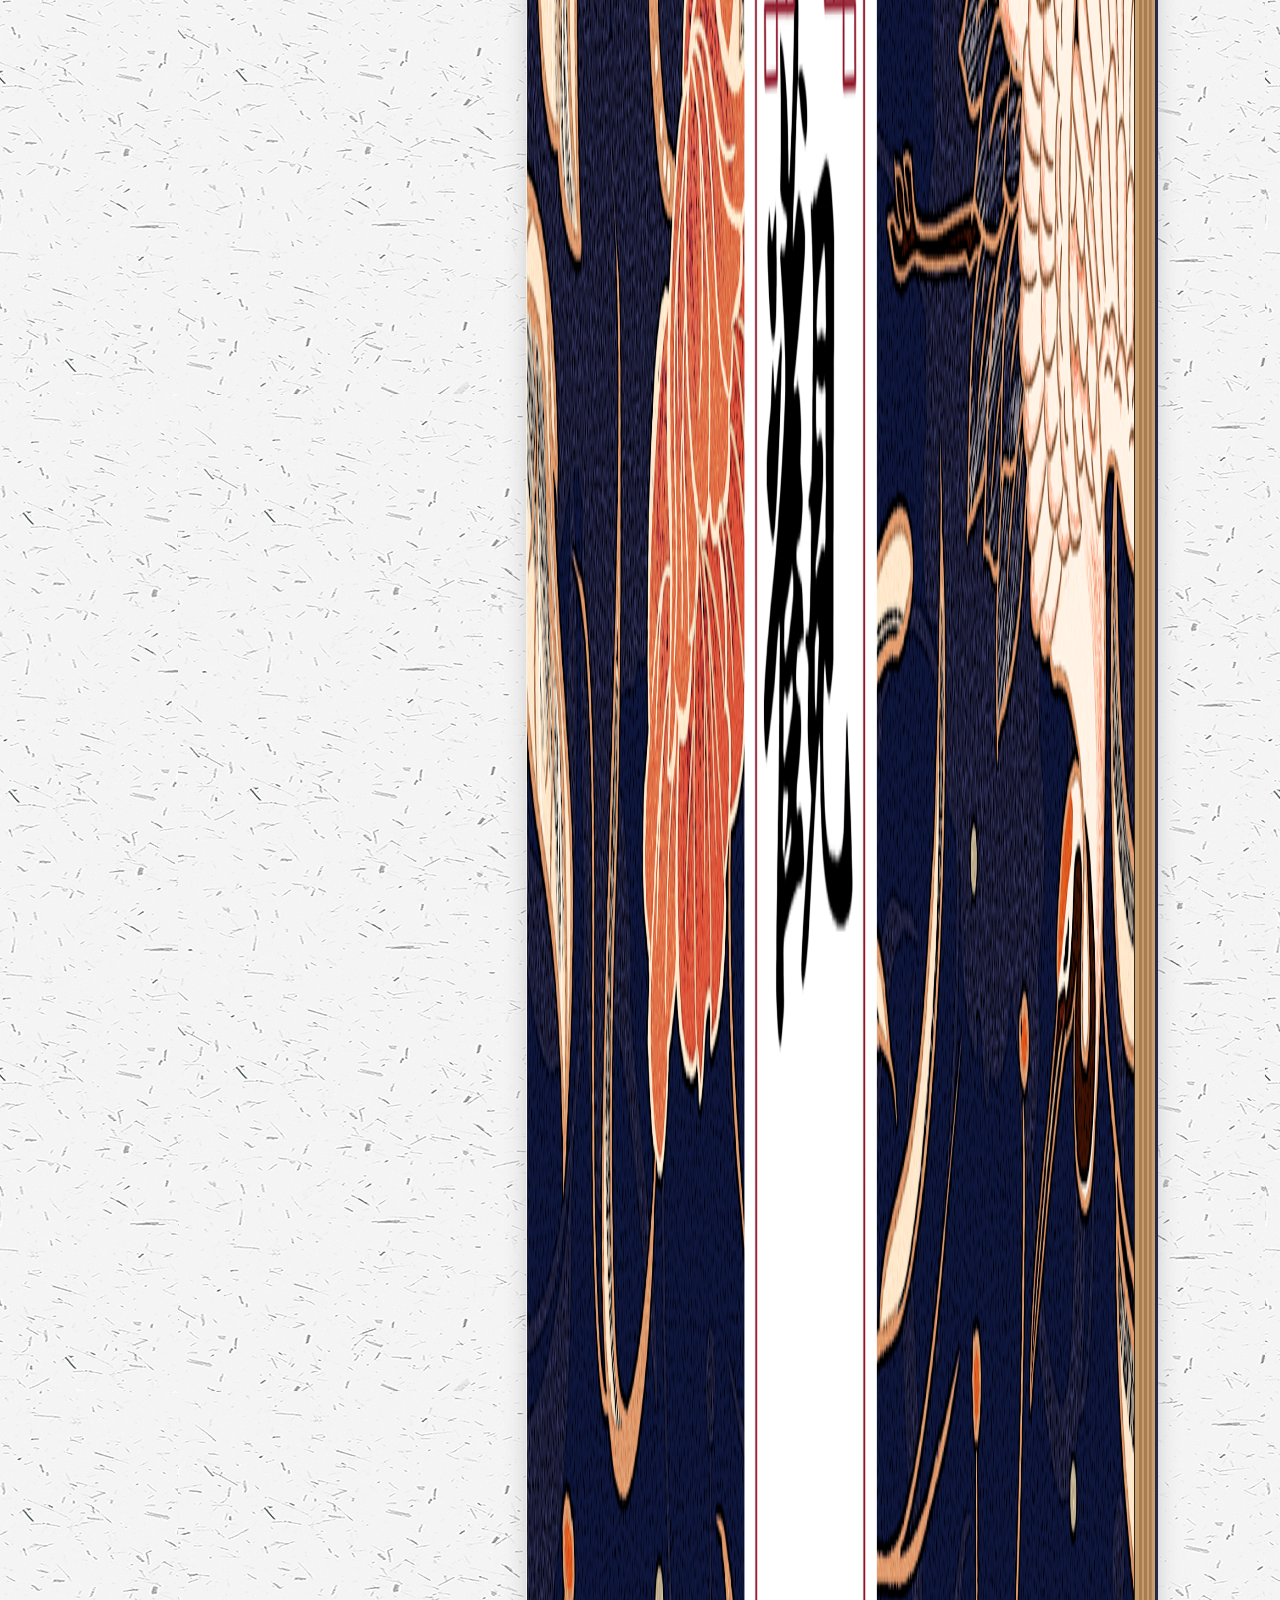
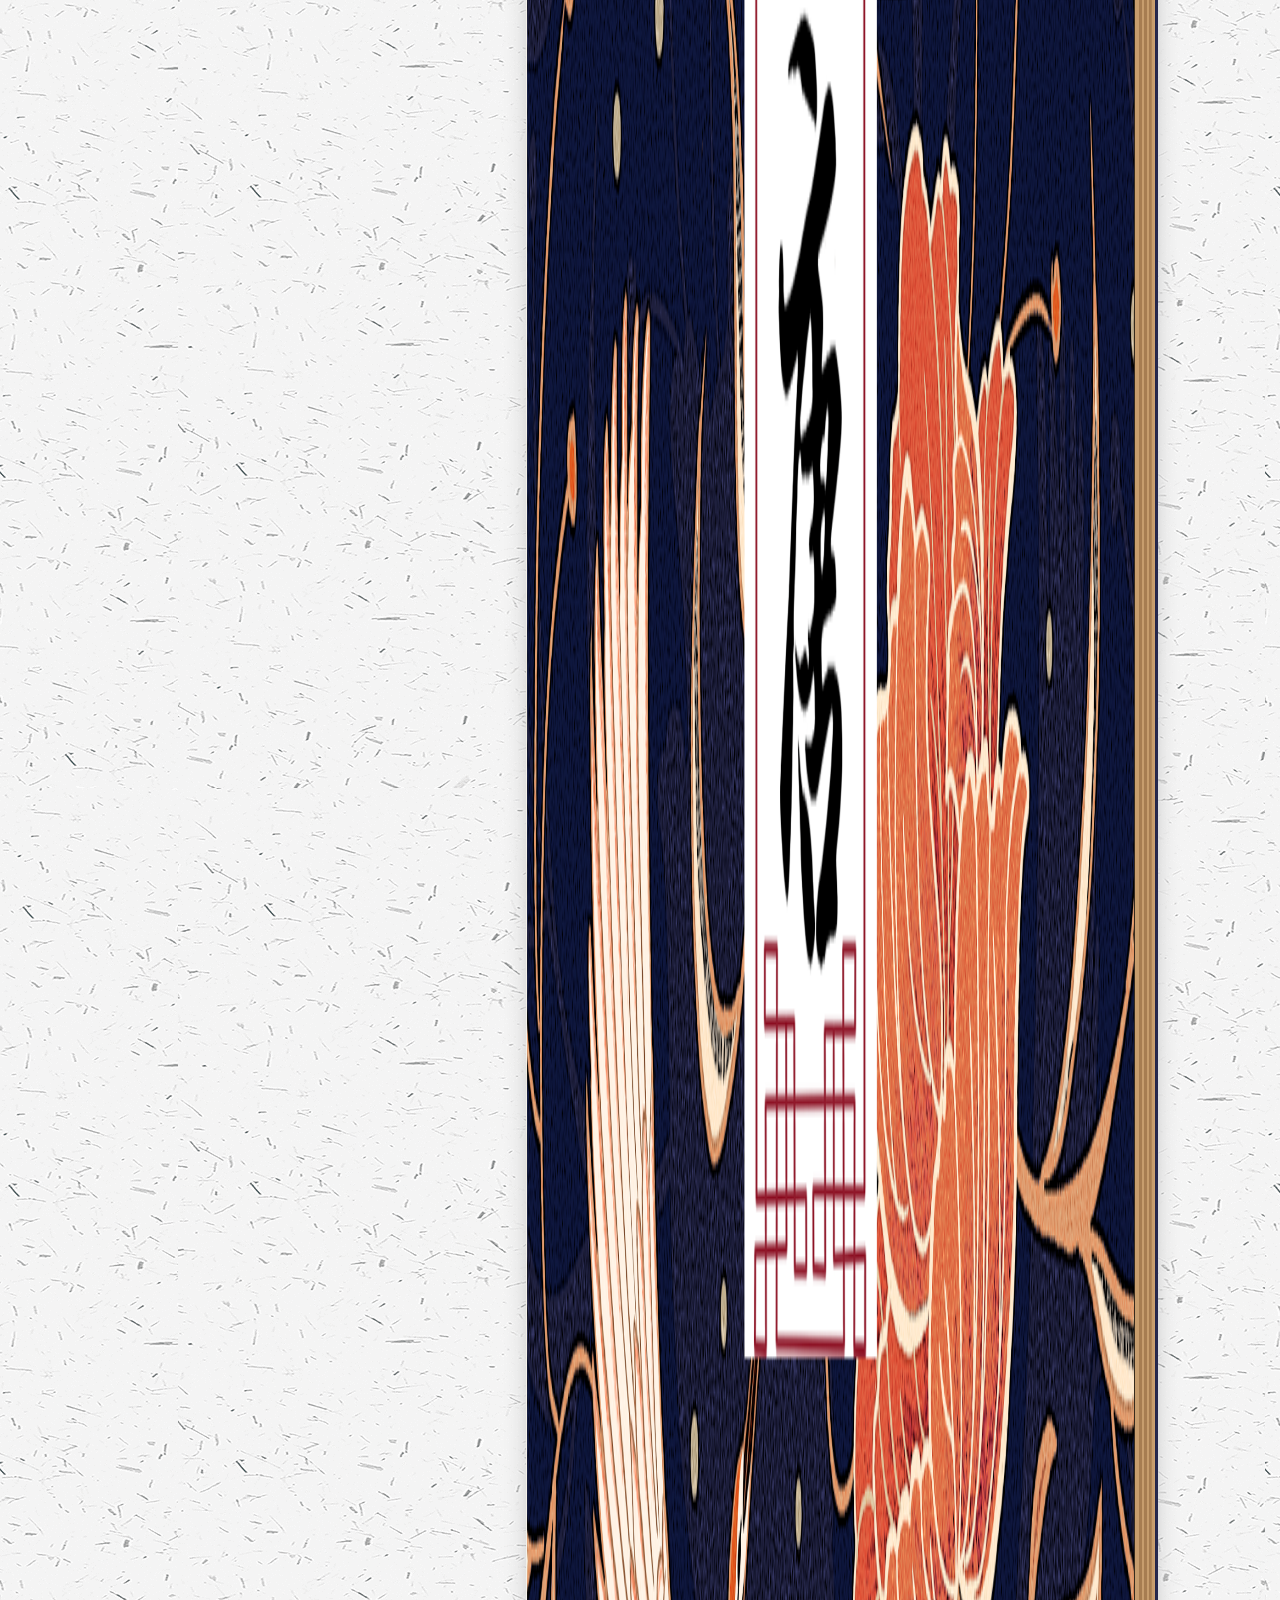
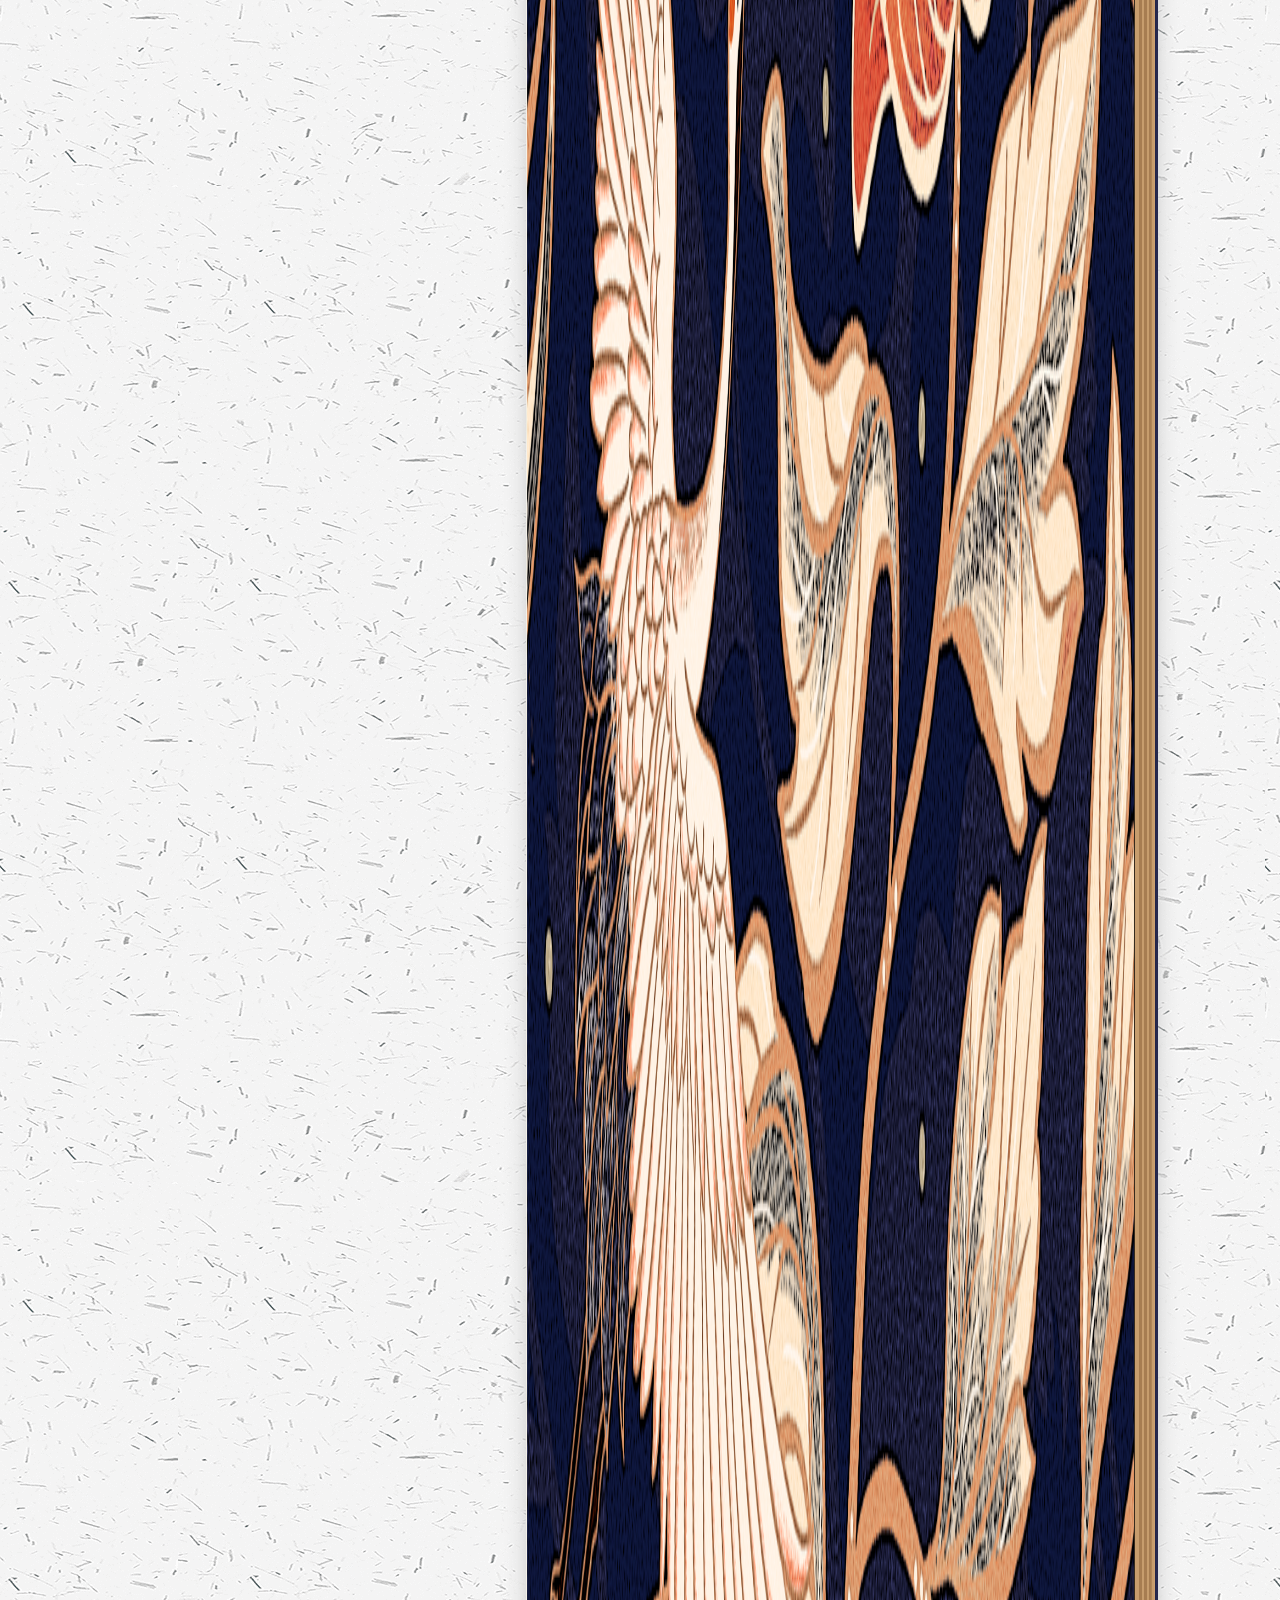
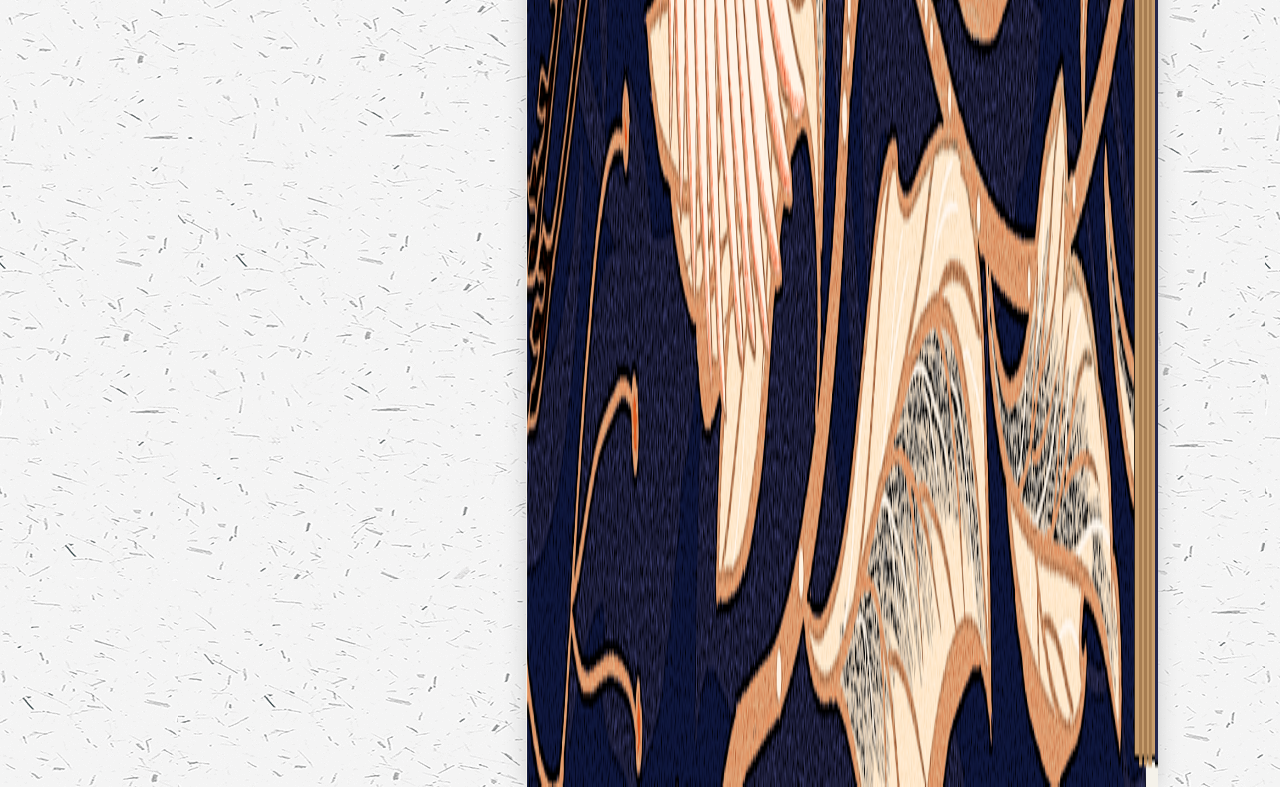
==== commit 681d93b7: "Update index.html" ====
--- a/index.html
+++ b/index.html
@@ -288,7 +288,7 @@
 
 <div class="bgmusic">
 
-<audio src="zheliu.mp3" preload="meta" loop autoplay id="bgmusic"></audio>
+<audio src="zheliu.mp3" preload="meta" loop id="bgmusic"></audio>
 <img src="cover/stop.png" id="musicImg" alt="user" style="width: 50px; height:50px; right:20px; top:20px; position: fixed;">
 <div class="hover">
 	<img src="cover/shadow.gif" onClick="playnpause()" alt="user" style="width: 55px; height:55px; right:18px; top:18px; position: fixed;">
@@ -611,7 +611,23 @@
 
 
 
-magnify("myimage", 3);
+
+
+var slideIndex = 1;
+showSlides(slideIndex);//slider-gallery
+
+
+function loadApp() {
+
+	var flipbook = $('.flipbook');
+
+ 	// Check if the CSS was already loaded
+	
+	if (flipbook.width()==0 || flipbook.height()==0) {
+		setTimeout(loadApp, 10);
+		return;
+	}
+	magnify("myimage", 3);
 magnify("myimage1", 3);
 magnify("myimage2", 3);
 magnify("myimage3", 3);
@@ -625,21 +641,6 @@
 magnify("myimage11", 3);
 magnify("myimage12", 3);//magnify
 
-var slideIndex = 1;
-showSlides(slideIndex);//slider-gallery
-
-
-function loadApp() {
-
-	var flipbook = $('.flipbook');
-
- 	// Check if the CSS was already loaded
-	
-	if (flipbook.width()==0 || flipbook.height()==0) {
-		setTimeout(loadApp, 10);
-		return;
-	}
-
 	$('.flipbook .double').scissor();
 
 	// Create the flipbook
@@ -655,7 +656,7 @@
 			
 			// Auto center this flipbook
 
-			autoCenter: false
+			autoCenter: true
 
 	});
 }
@@ -698,4 +699,4 @@
 </script>
 
 </body>
-</html>+</html>
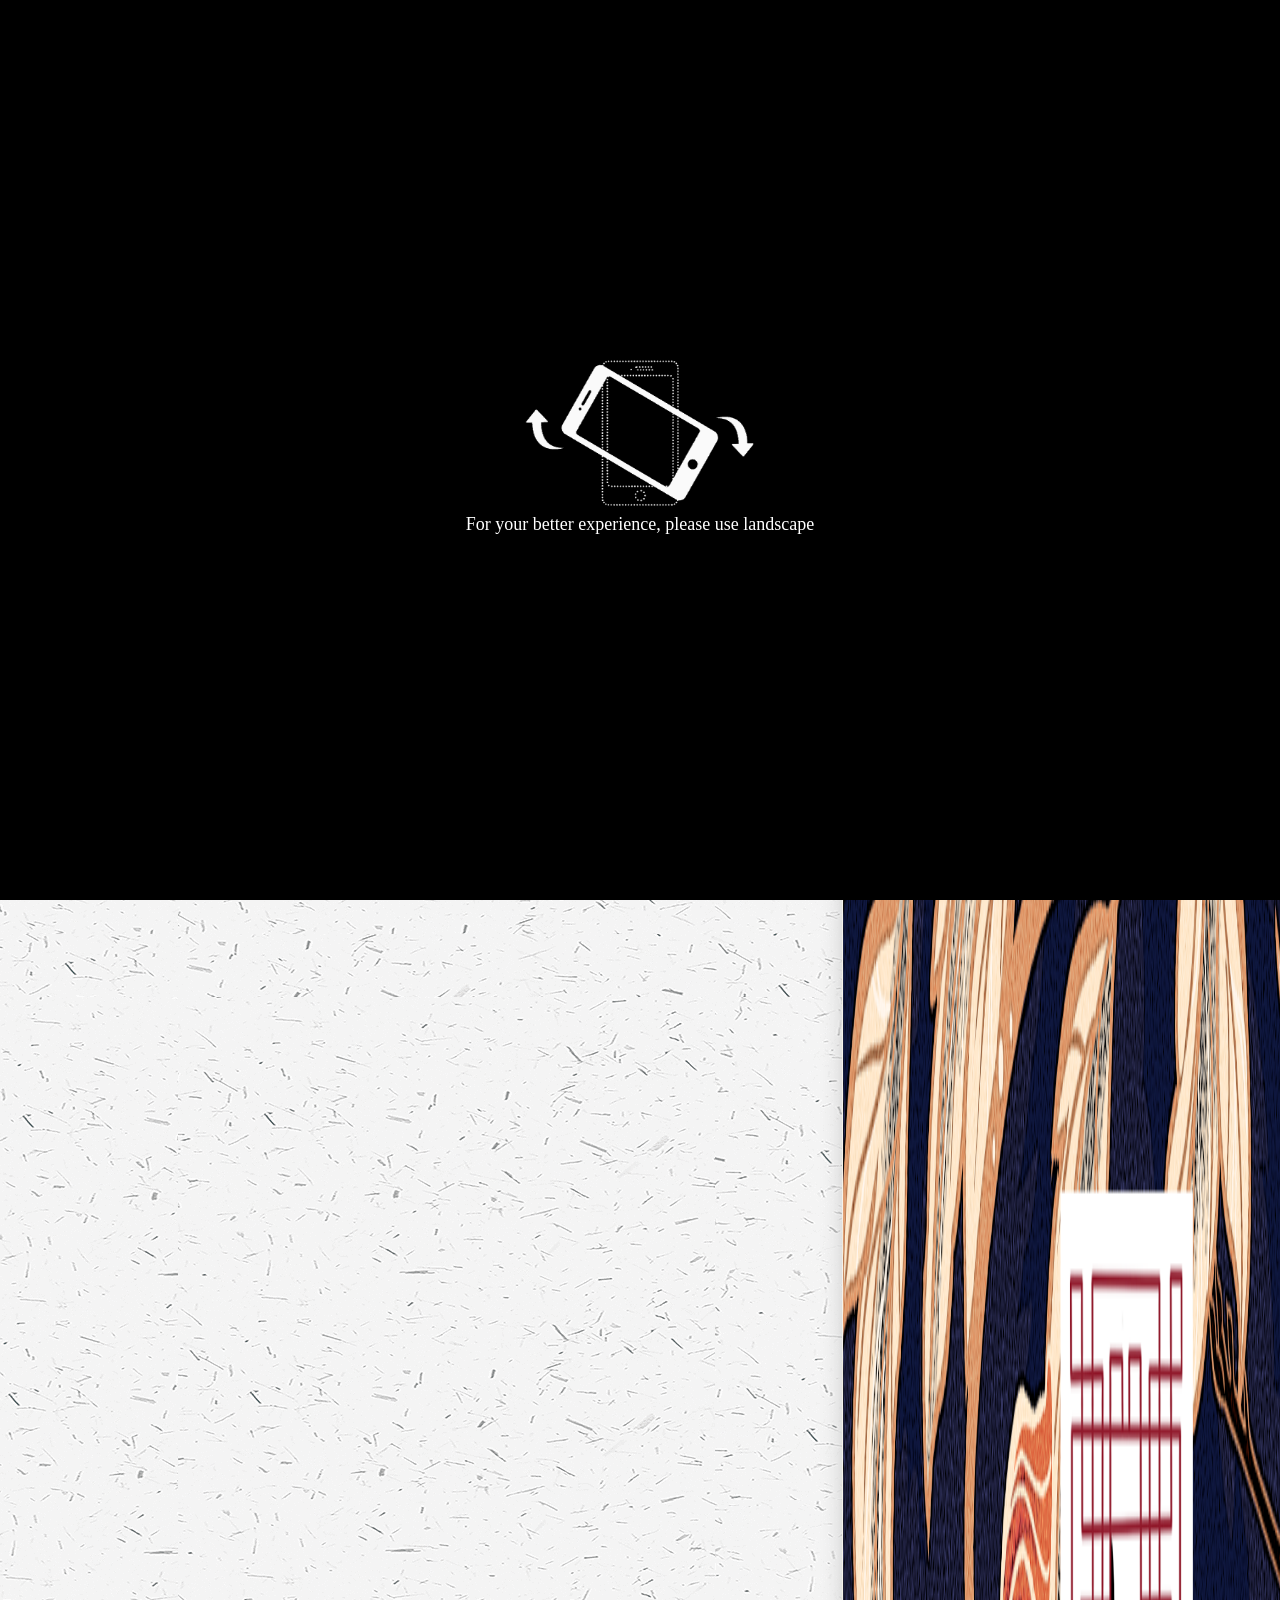
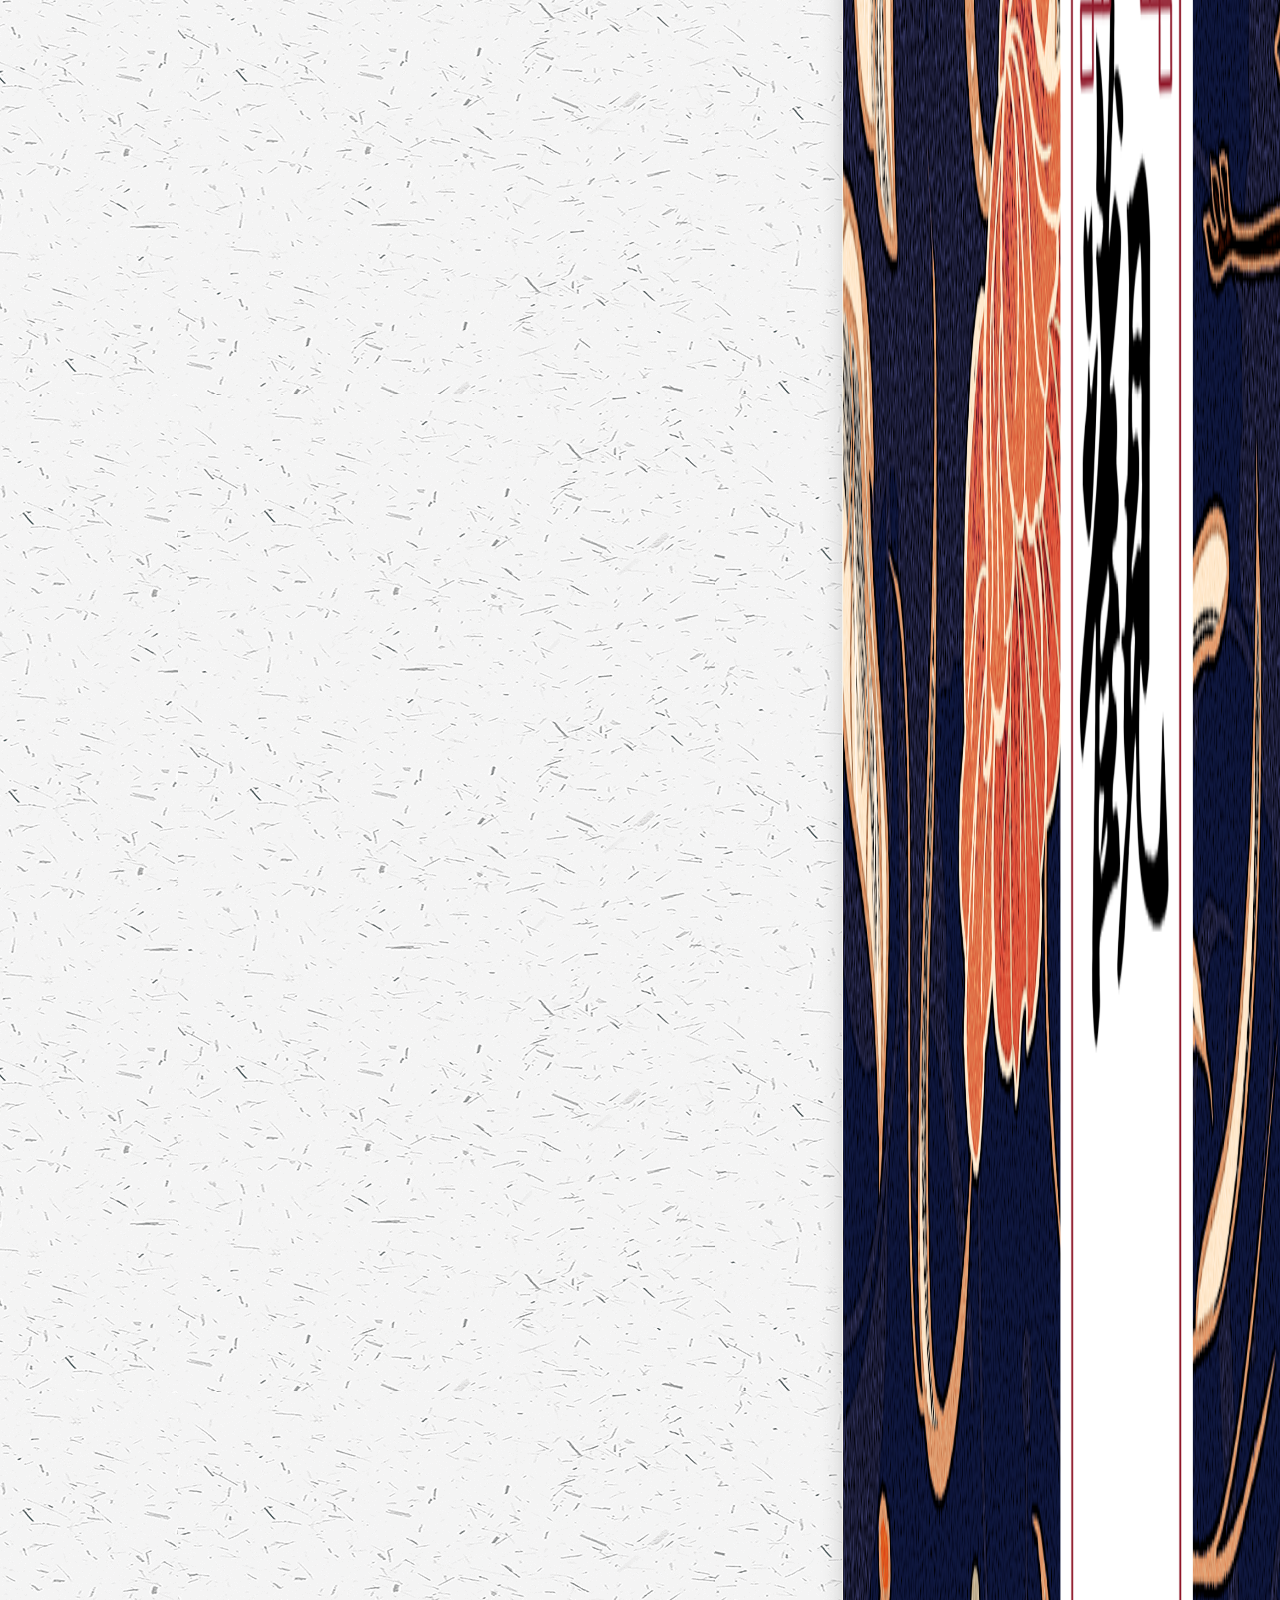
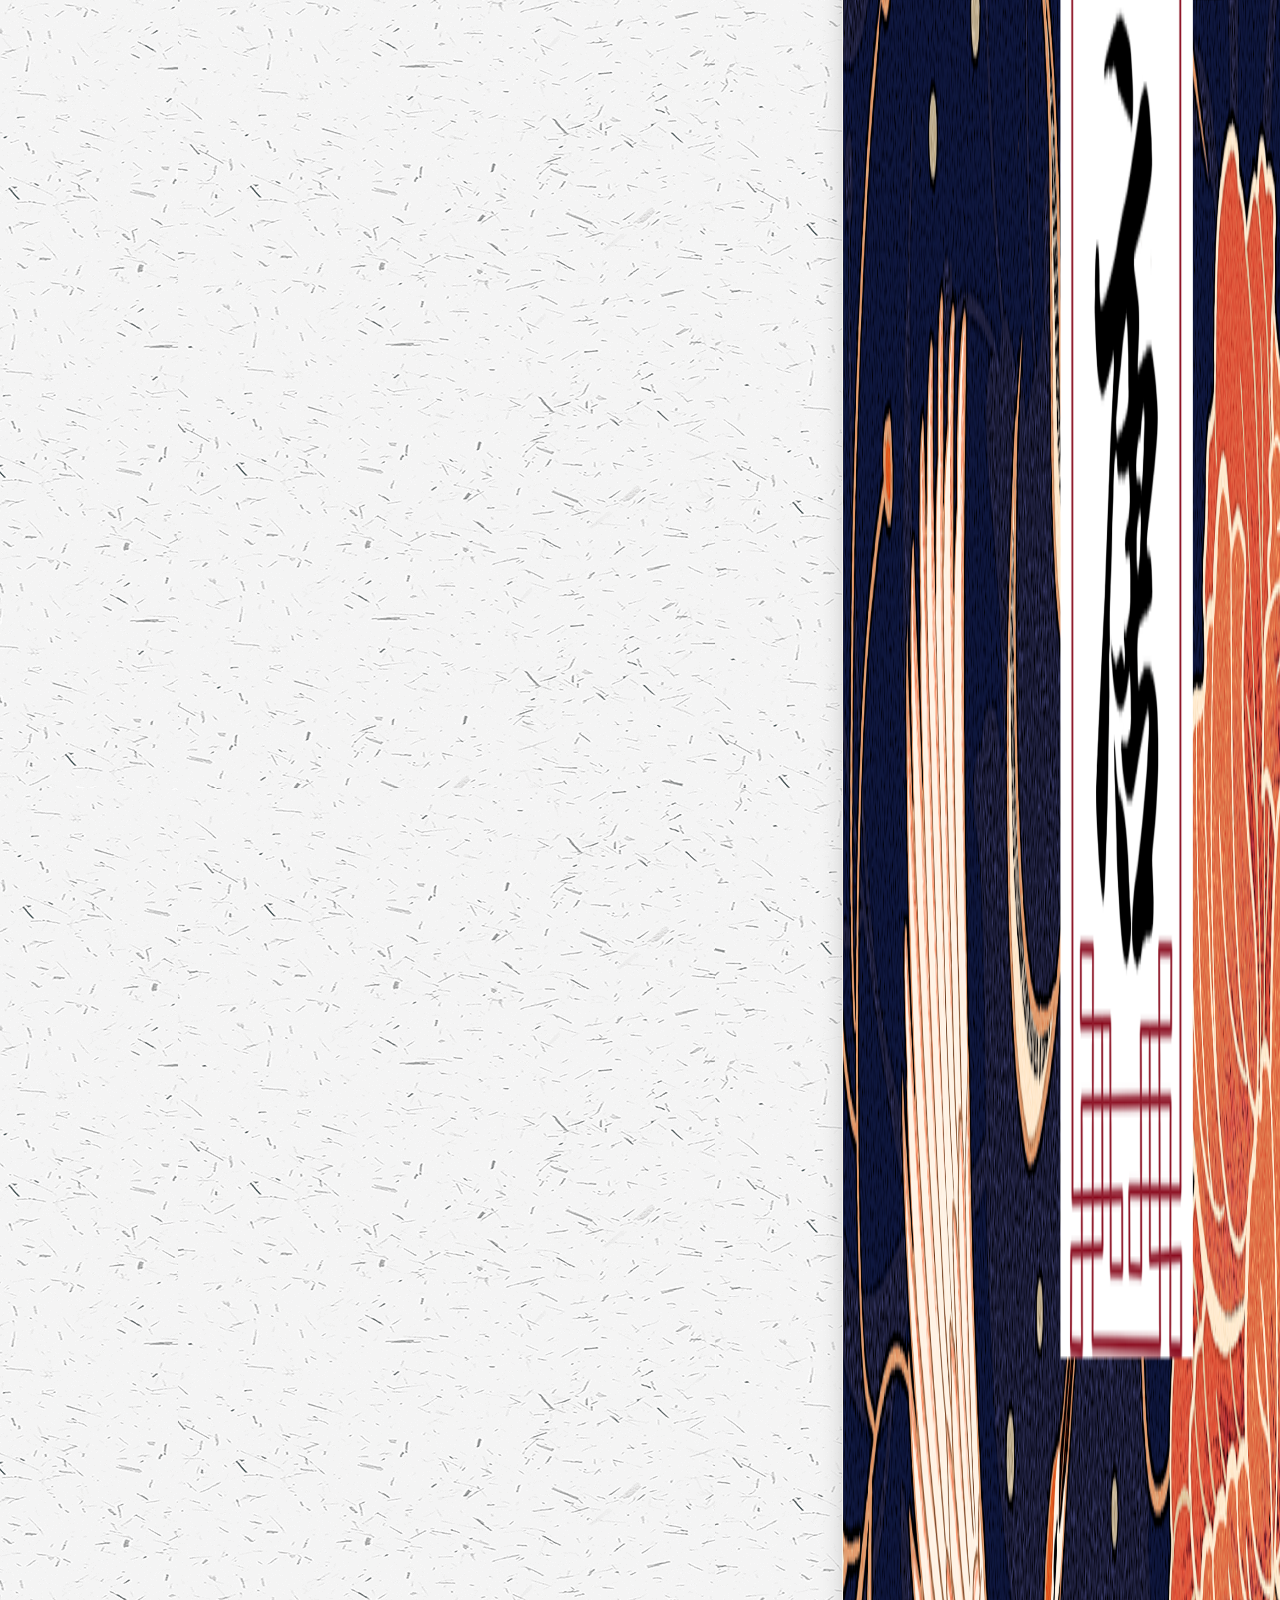
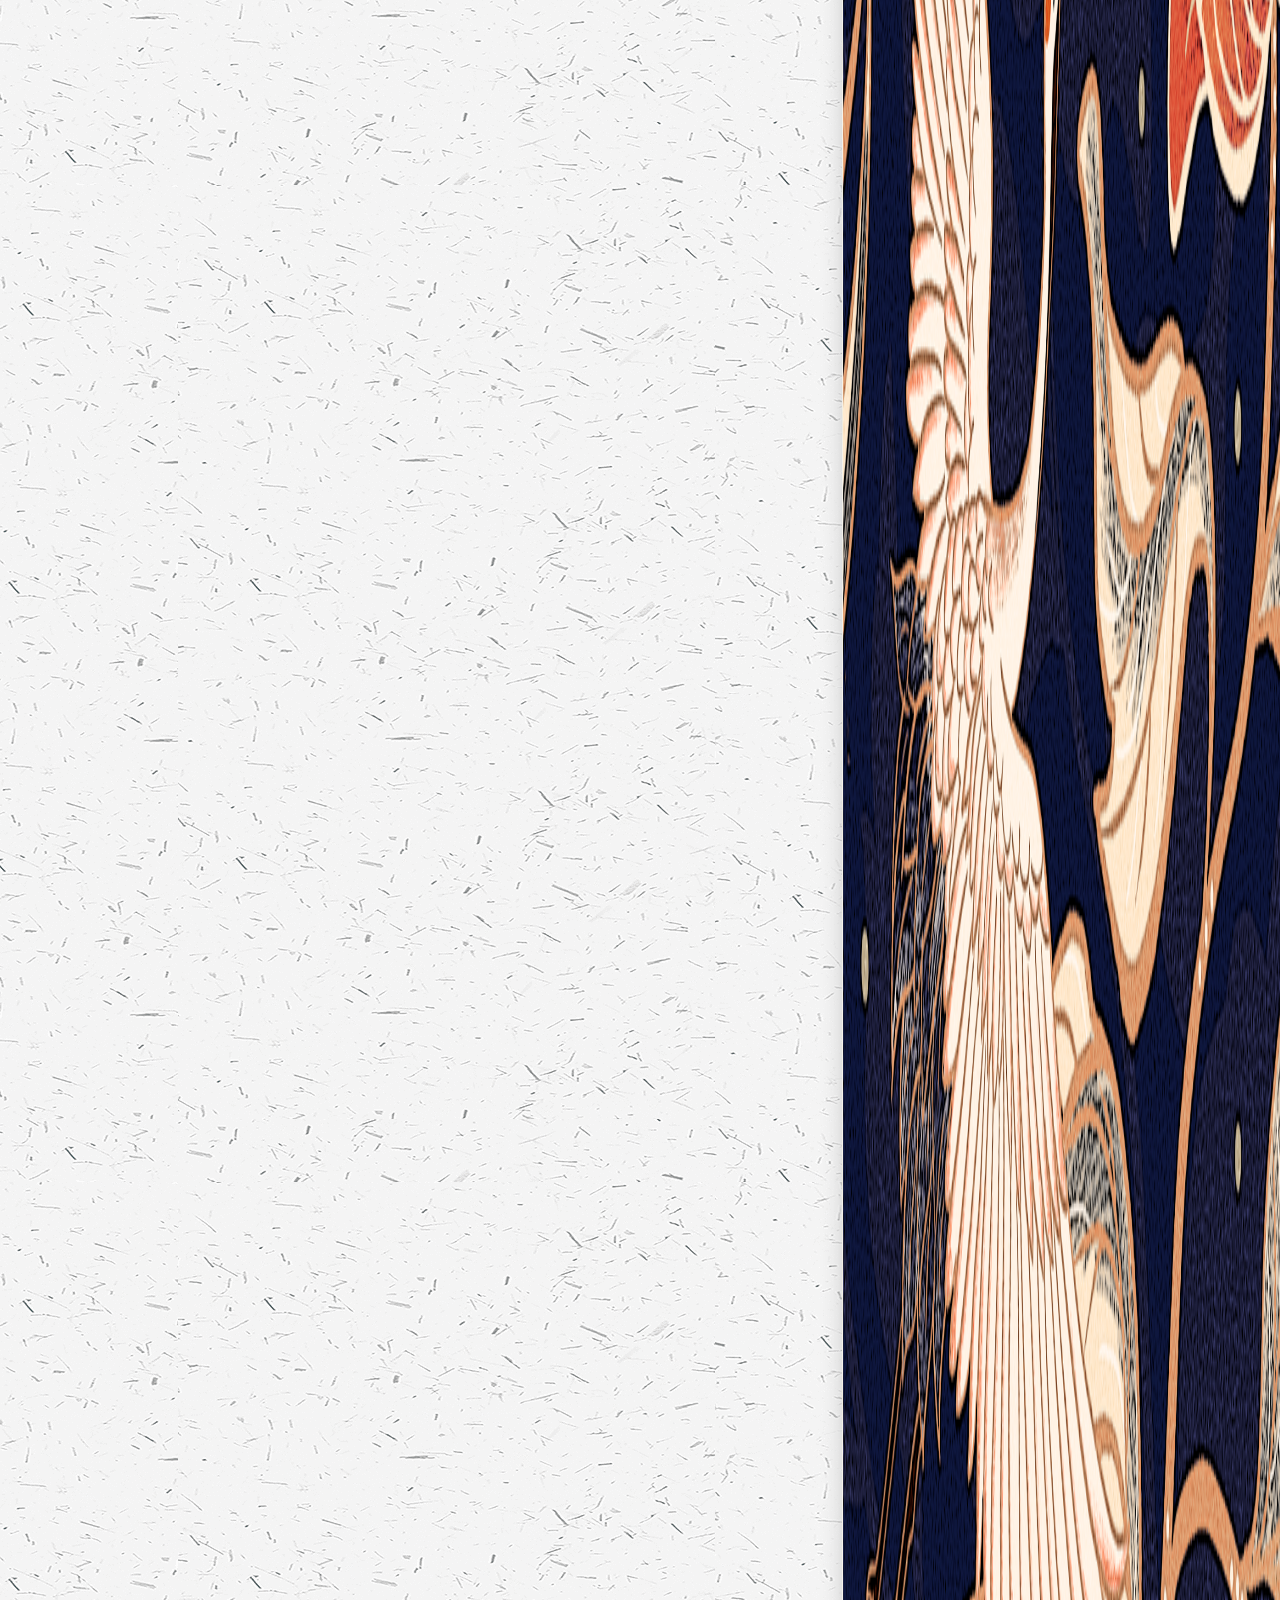
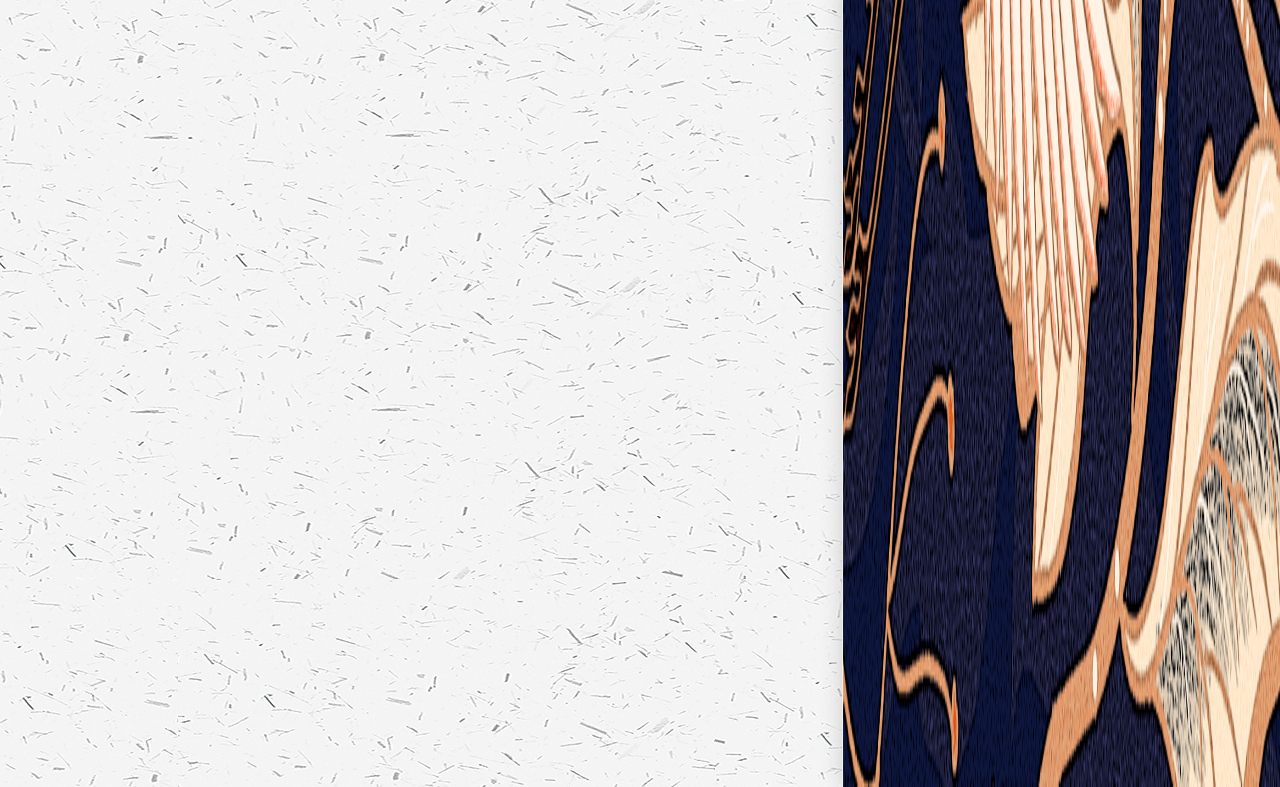
==== commit e5ebba8a: "Update index.html" ====
--- a/index.html
+++ b/index.html
@@ -656,7 +656,7 @@
 			
 			// Auto center this flipbook
 
-			autoCenter: true
+			autoCenter: false
 
 	});
 }
